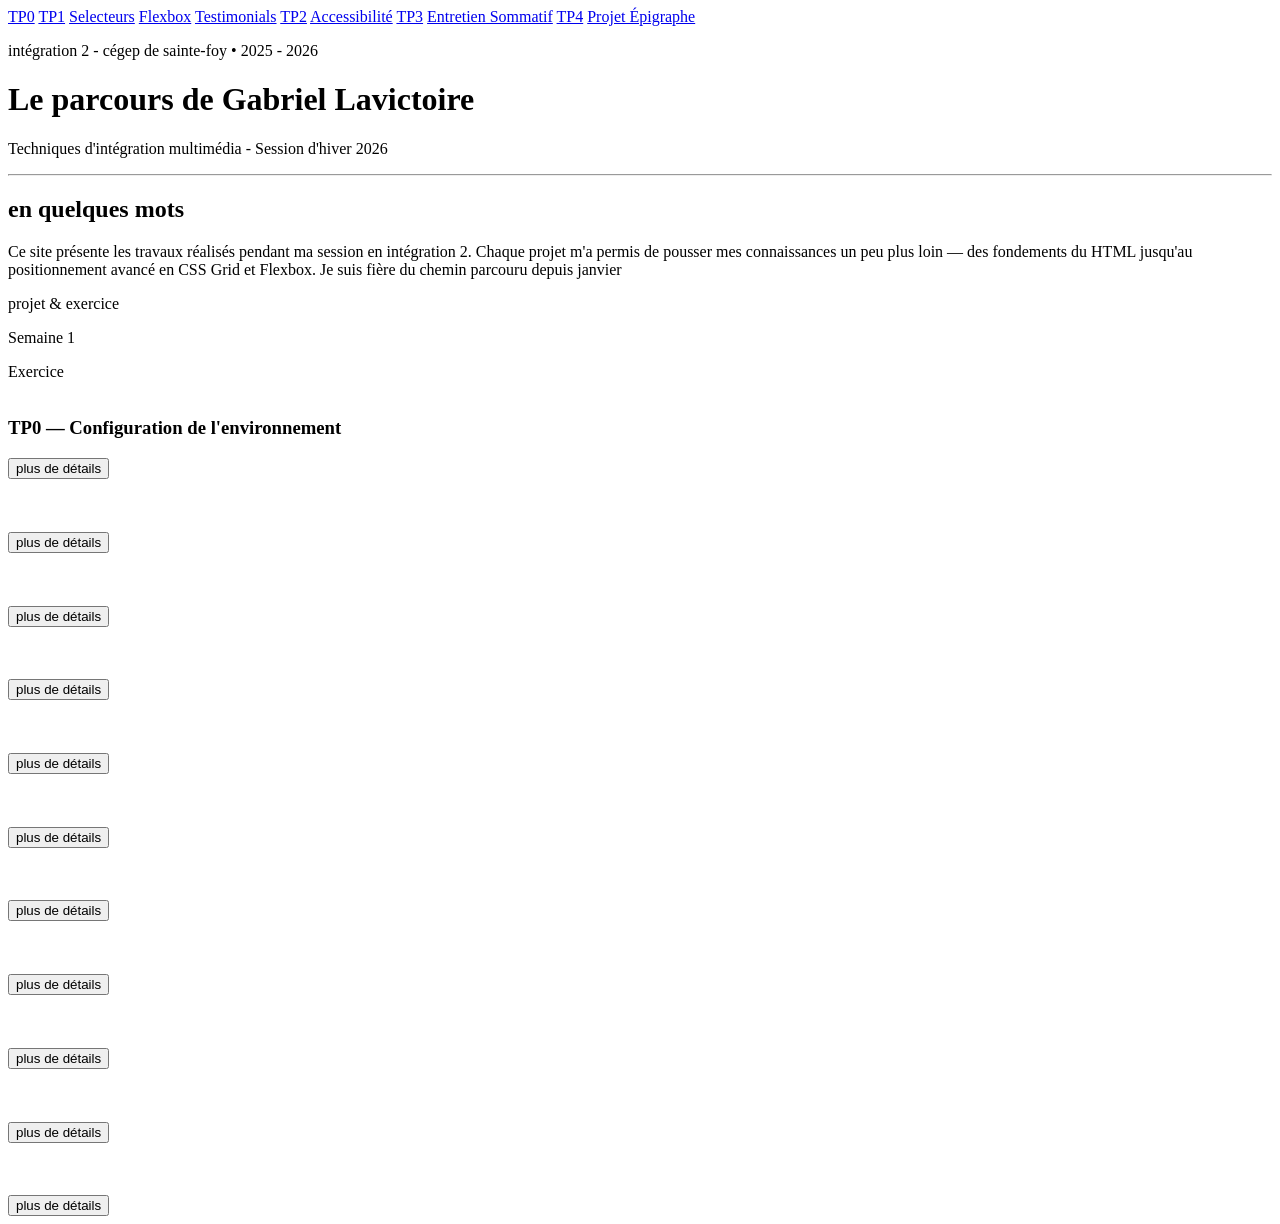
==== Blog/index.html @ 819ad465 "Test" ====
<!DOCTYPE html>
<html lang="fr">
<head>
    <meta charset="UTF-8">
    <meta name="viewport" content="width=device-width, initial-scale=1.0">
    <title>Portfolio de Gab Lav</title>
    <link rel="stylesheet" href="css/style.css">
</head>
<body>
    <header>
        <nav class="navigation_portfolio">
            <a href="#tp0" class="exercice">TP0</a>
            <a href="#tp1" class="exercice">TP1</a>
            <a href="#selecteurs" class="exercice">Selecteurs</a>
            <a href="#flexbox" class="exercice">Flexbox</a>
            <a href="#testimonials" class="exercice">Testimonials</a>
            <a href="#tp2" class="exercice">TP2</a>
            <a href="#accessibilite" class="exercice">Accessibilité</a>
            <a href="#tp3" class="exercice">TP3</a>
            <a href="#sommatif" class="exercice">Entretien Sommatif</a>
            <a href="#tp4" class="exercice">TP4</a>
            <a href="#epigraphe" class="exercice">Projet Épigraphe</a>
        </nav>
        <p class="kicker">intégration 2 - cégep de sainte-foy • 2025 - 2026</p>
        <h1 class="titre">Le parcours de Gabriel Lavictoire</h1>
        <p class="programme">Techniques d'intégration multimédia - Session d'hiver 2026</p>
        <hr class="separateur">
    </header>
    <main>
        <div class="explication">
            <h2 class="explication__titre">en quelques mots</h2>
            <p class="explication_texte">Ce site présente les travaux réalisés pendant ma session en intégration 2. Chaque projet m'a permis de pousser mes connaissances un peu plus loin — des fondements du HTML jusqu'au positionnement avancé en CSS Grid et Flexbox. Je suis fière du chemin parcouru depuis janvier</p>
        </div>
        <p class="projet-et-exercices">projet & exercice</p>
        <div class="contenue" id="#tp0">
            <div class="mini-entete">
                <p class="semaine">Semaine 1</p>
                <div class="categorie">Exercice</div>
            </div>
            <img class="image_exercice" src="" alt="">
            <div class="section_exercice">
                <h3 class="titre_exercice">TP0 — Configuration de l'environnement</h3>
                <p class="apprentissage"></p>
                <p class="description"></p>
                <button>plus de détails</button>
            </div>
        </div>
        <div class="contenue" id="">
            <div class="mini-entete">
                <p class="semaine"></p>
                <div class="categorie"></div>
            </div>
            <img class="image_exercice" src="" alt="">
            <div class="section_exercice">
                <h3 class="titre_exercice"></h3>
                <p class="apprentissage"></p>
                <p class="description"></p>
                <button>plus de détails</button>
            </div>
        </div>
        <div class="contenue" id="">
            <div class="mini-entete">
                <p class="semaine"></p>
                <div class="categorie"></div>
            </div>
            <img class="image_exercice" src="" alt="">
            <div class="section_exercice">
                <h3 class="titre_exercice"></h3>
                <p class="apprentissage"></p>
                <p class="description"></p>
                <button>plus de détails</button>
            </div>
        </div>
        <div class="contenue" id="">
            <div class="mini-entete">
                <p class="semaine"></p>
                <div class="categorie"></div>
            </div>
            <img class="image_exercice" src="" alt="">
            <div class="section_exercice">
                <h3 class="titre_exercice"></h3>
                <p class="apprentissage"></p>
                <p class="description"></p>
                <button>plus de détails</button>
            </div>
        </div>
        <div class="contenue" id="">
            <div class="mini-entete">
                <p class="semaine"></p>
                <div class="categorie"></div>
            </div>
            <img class="image_exercice" src="" alt="">
            <div class="section_exercice">
                <h3 class="titre_exercice"></h3>
                <p class="apprentissage"></p>
                <p class="description"></p>
                <button>plus de détails</button>
            </div>
        </div>
        <div class="contenue" id="">
            <div class="mini-entete">
                <p class="semaine"></p>
                <div class="categorie"></div>
            </div>
            <img class="image_exercice" src="" alt="">
            <div class="section_exercice">
                <h3 class="titre_exercice"></h3>
                <p class="apprentissage"></p>
                <p class="description"></p>
                <button>plus de détails</button>
            </div>
        </div>
        <div class="contenue" id="">
            <div class="mini-entete">
                <p class="semaine"></p>
                <div class="categorie"></div>
            </div>
            <img class="image_exercice" src="" alt="">
            <div class="section_exercice">
                <h3 class="titre_exercice"></h3>
                <p class="apprentissage"></p>
                <p class="description"></p>
                <button>plus de détails</button>
            </div>
        </div>
        <div class="contenue" id="">
            <div class="mini-entete">
                <p class="semaine"></p>
                <div class="categorie"></div>
            </div>
            <img class="image_exercice" src="" alt="">
            <div class="section_exercice">
                <h3 class="titre_exercice"></h3>
                <p class="apprentissage"></p>
                <p class="description"></p>
                <button>plus de détails</button>
            </div>
        </div>
        <div class="contenue" id="">
            <div class="mini-entete">
                <p class="semaine"></p>
                <div class="categorie"></div>
            </div>
            <img class="image_exercice" src="" alt="">
            <div class="section_exercice">
                <h3 class="titre_exercice"></h3>
                <p class="apprentissage"></p>
                <p class="description"></p>
                <button>plus de détails</button>
            </div>
        </div>
        <div class="contenue" id="">
            <div class="mini-entete">
                <p class="semaine"></p>
                <div class="categorie"></div>
            </div>
            <img class="image_exercice" src="" alt="">
            <div class="section_exercice">
                <h3 class="titre_exercice"></h3>
                <p class="apprentissage"></p>
                <p class="description"></p>
                <button>plus de détails</button>
            </div>
        </div>
        <div class="contenue" id="#epigraphe">
            <div class="mini-entete">
                <p class="semaine"></p>
                <div class="categorie"></div>
            </div>
            <img class="image_exercice" src="" alt="">
            <div class="section_exercice">
                <h3 class="titre_exercice"></h3>
                <p class="apprentissage"></p>
                <p class="description"></p>
                <button>plus de détails</button>
            </div>
        </div>
    </main>
</body>
</html>
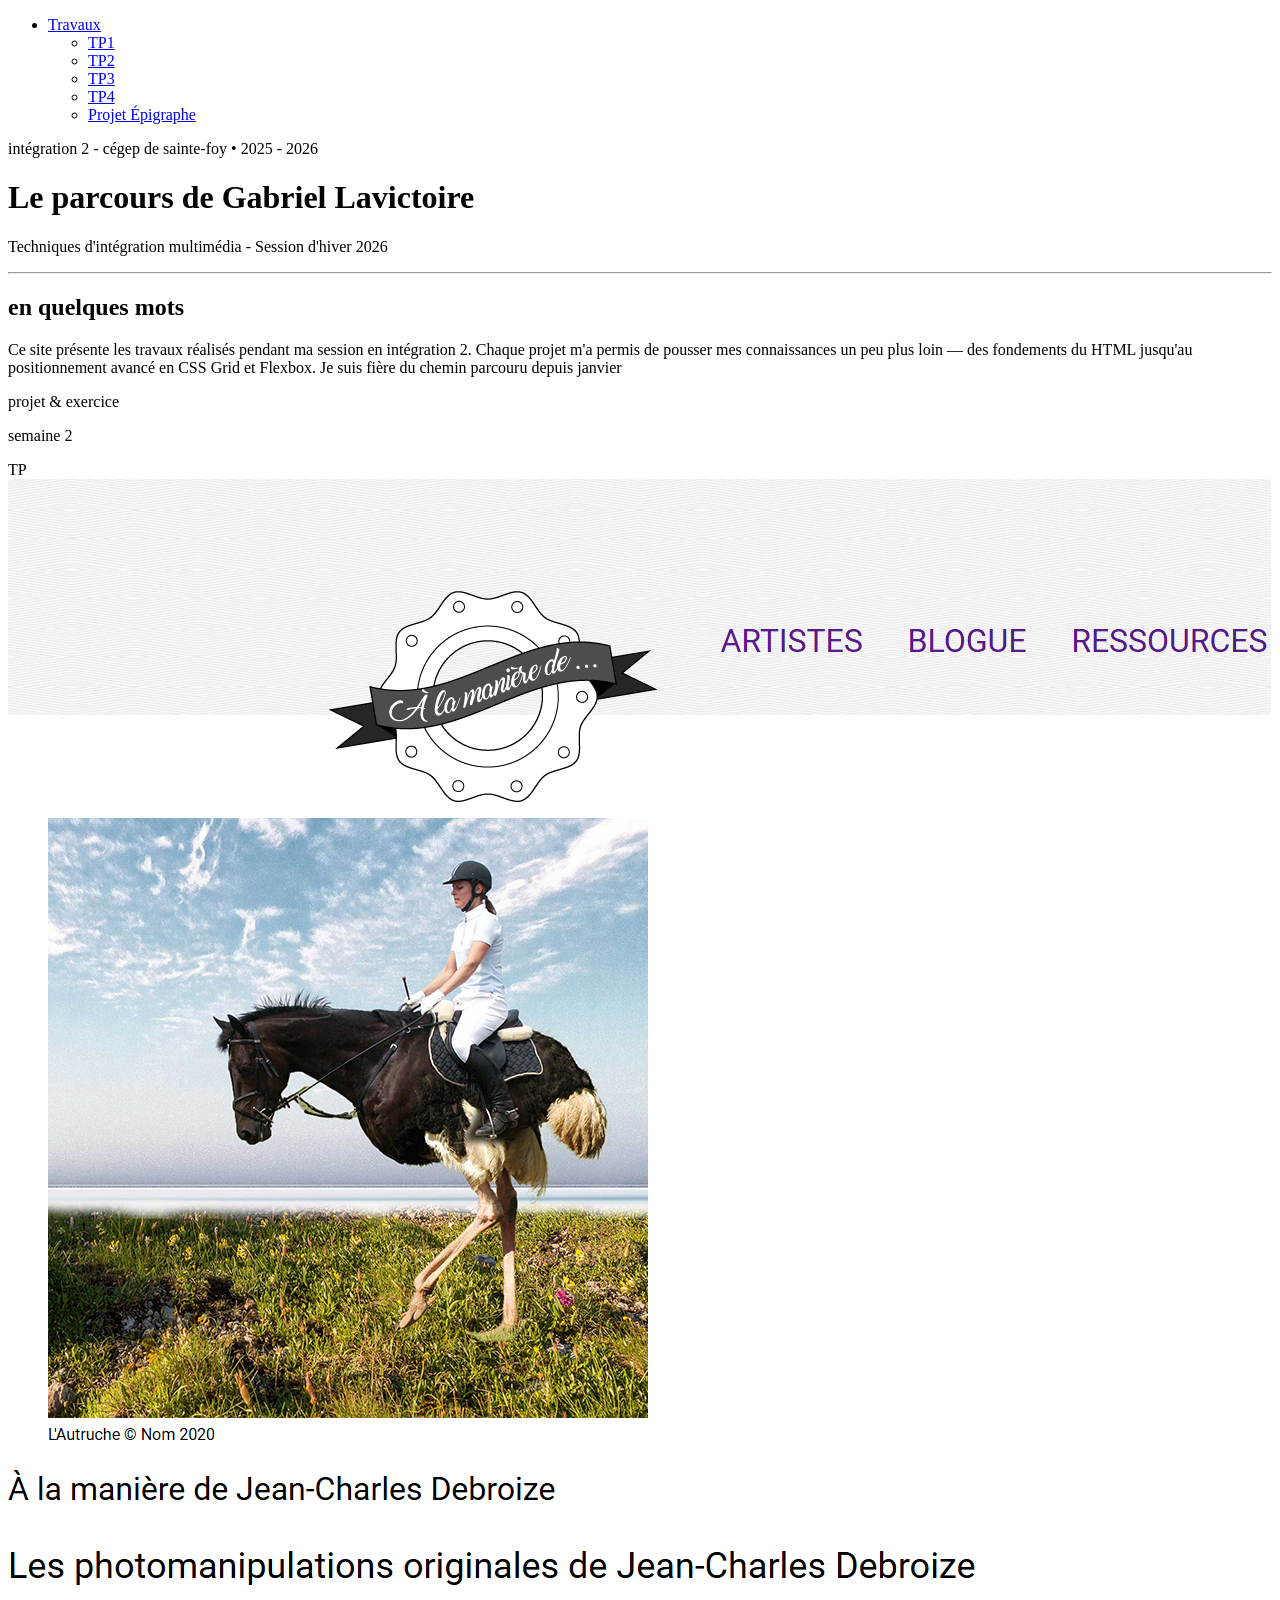
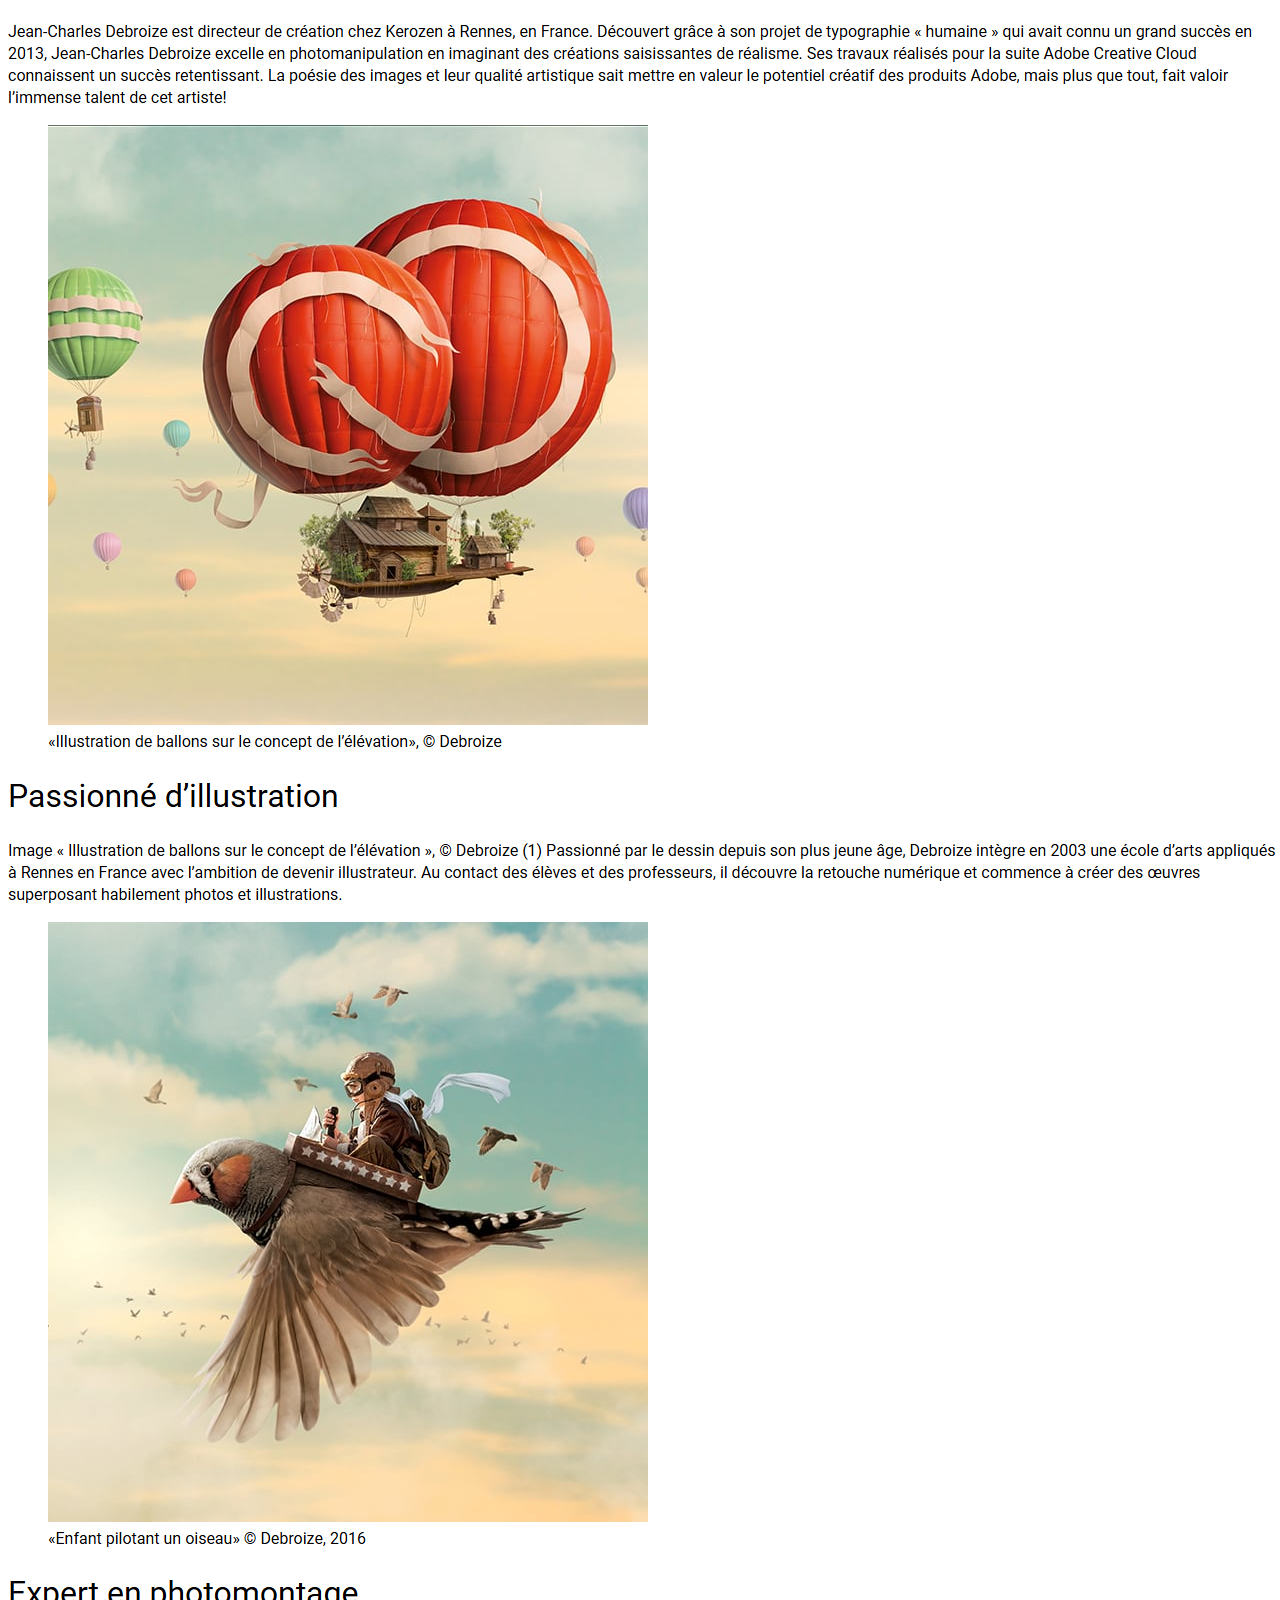
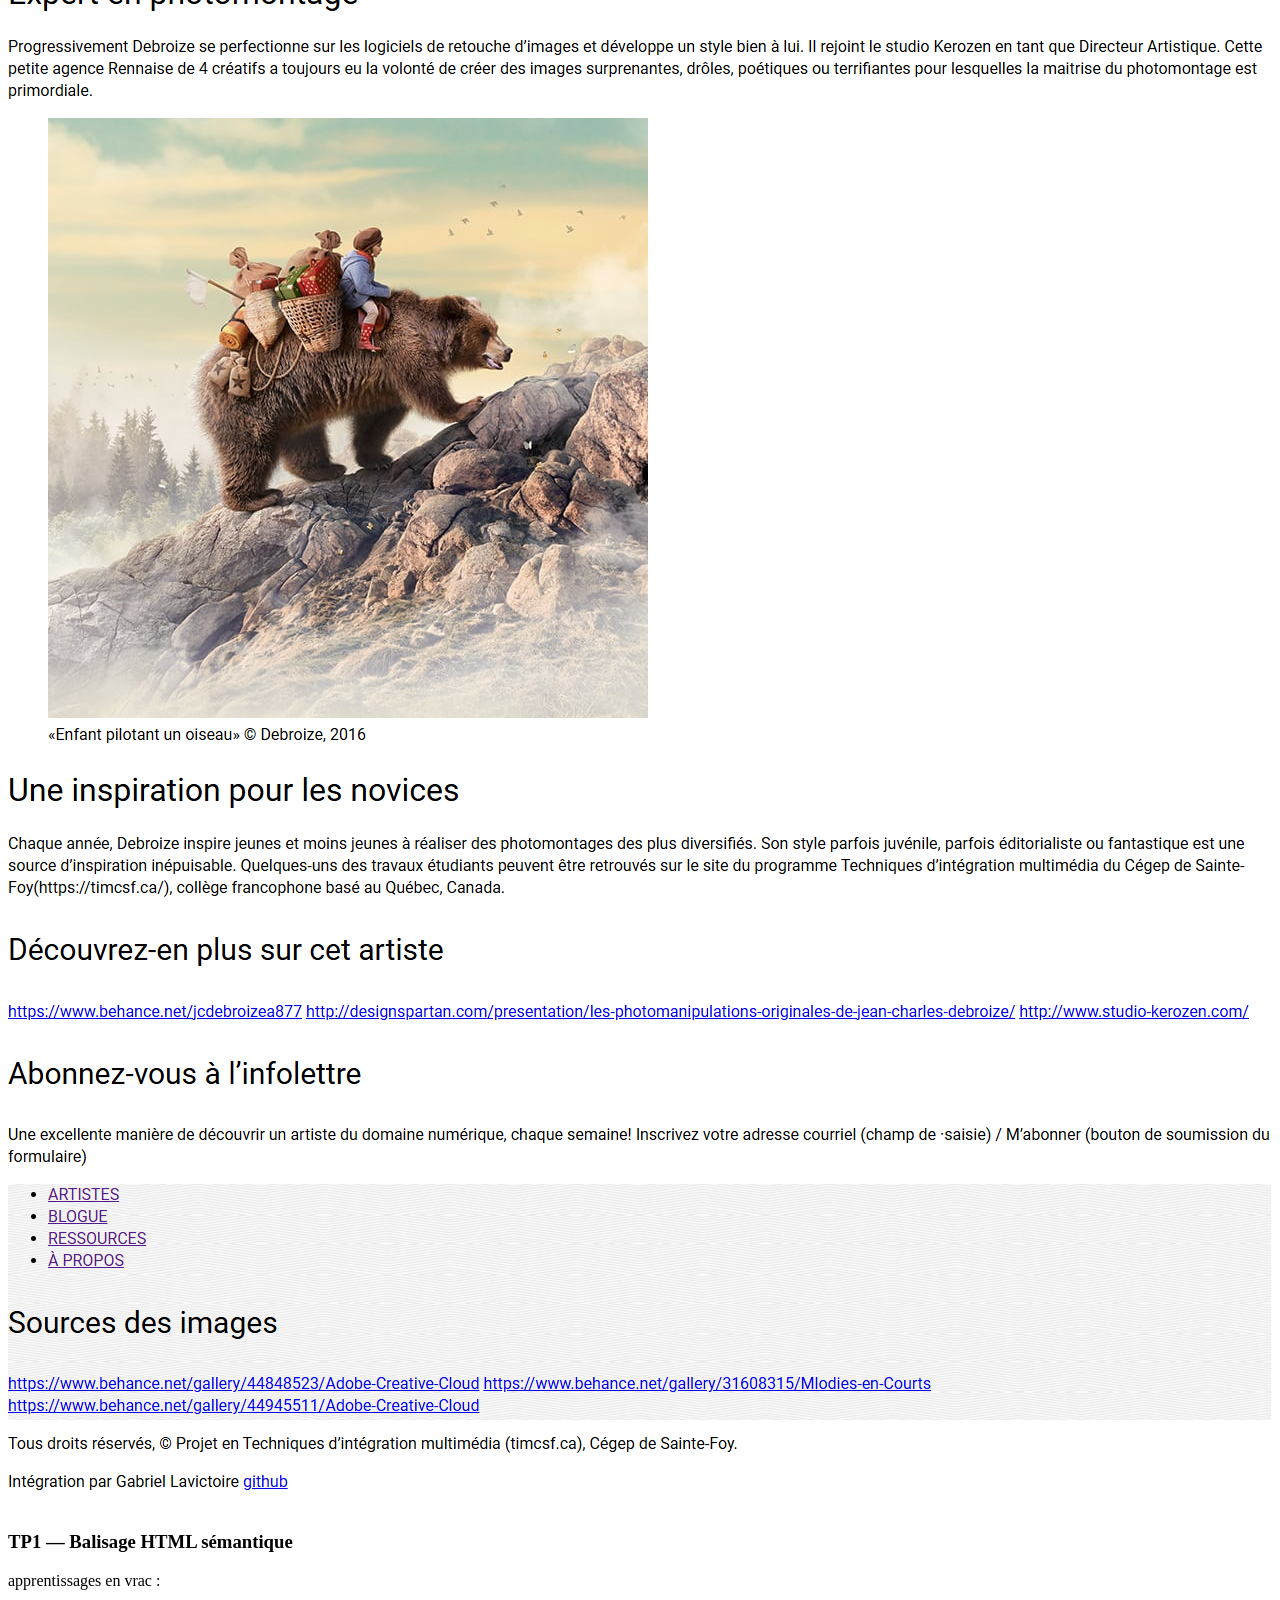
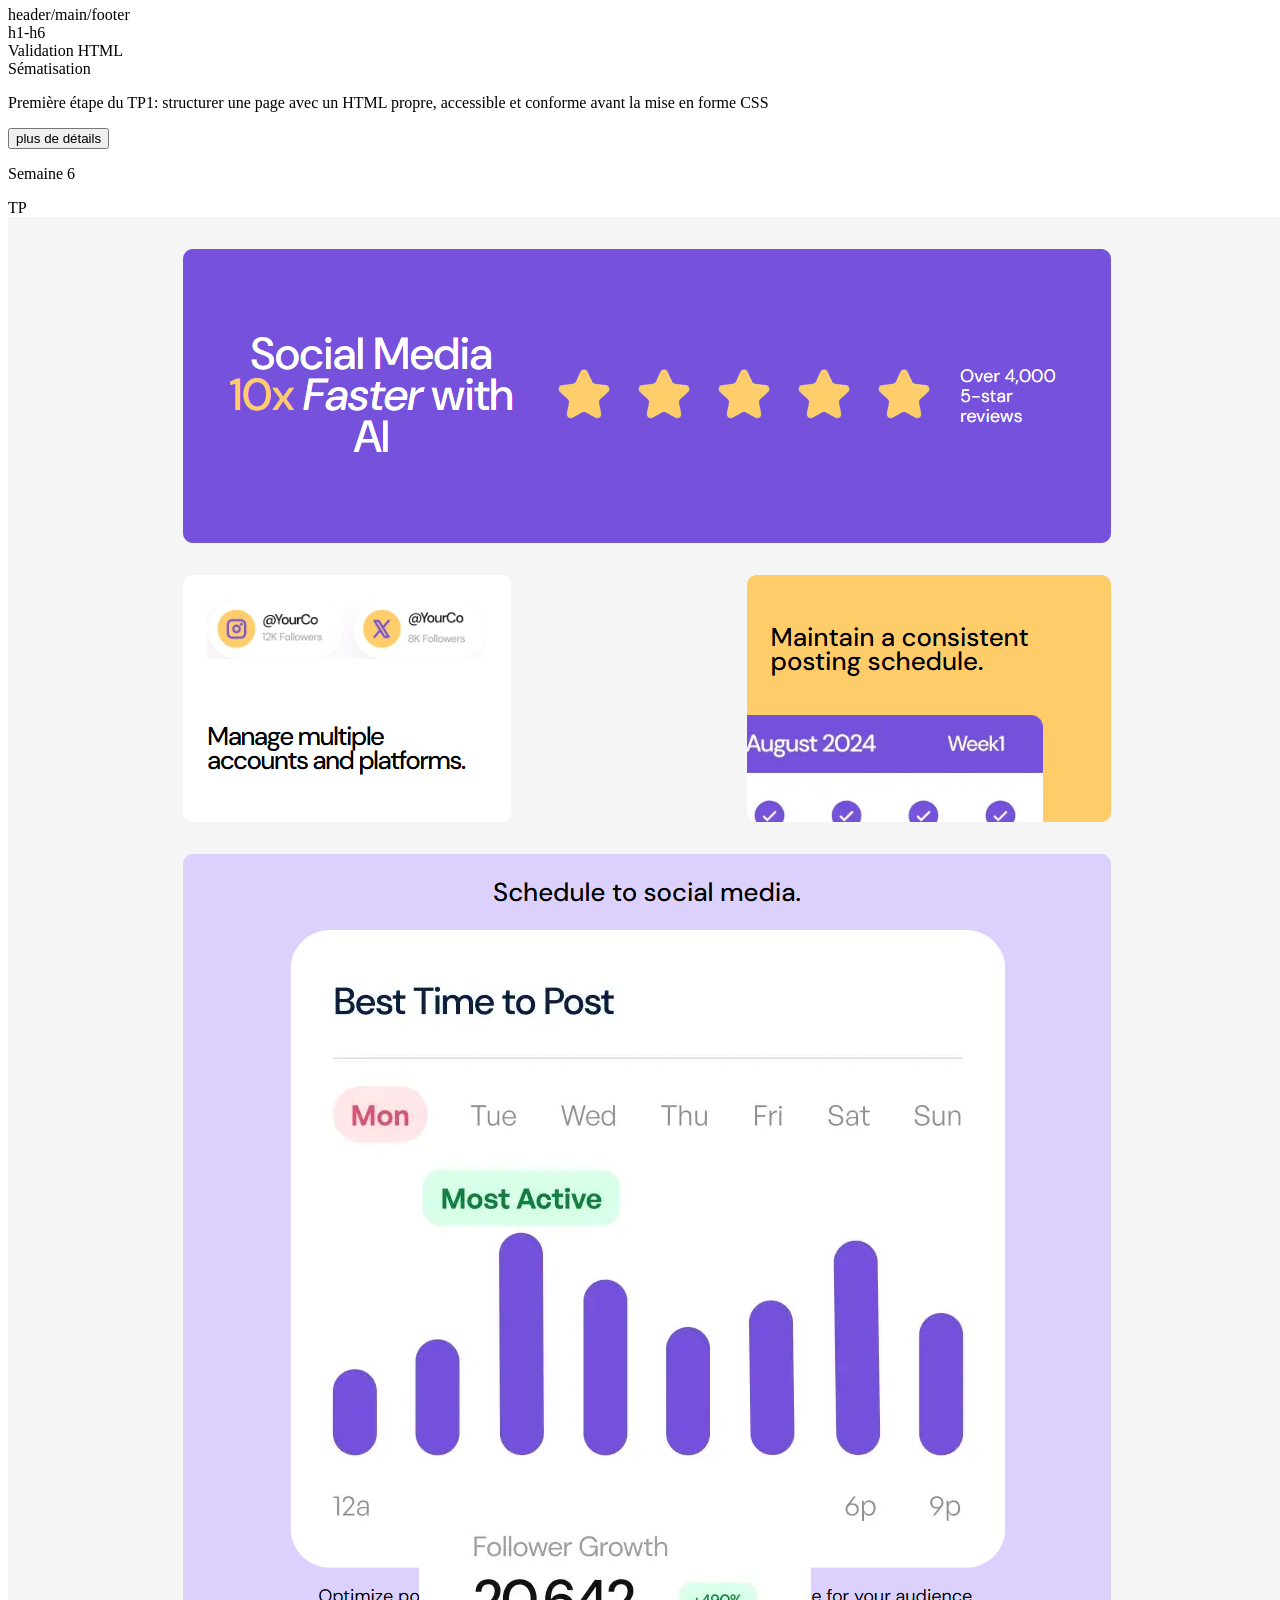
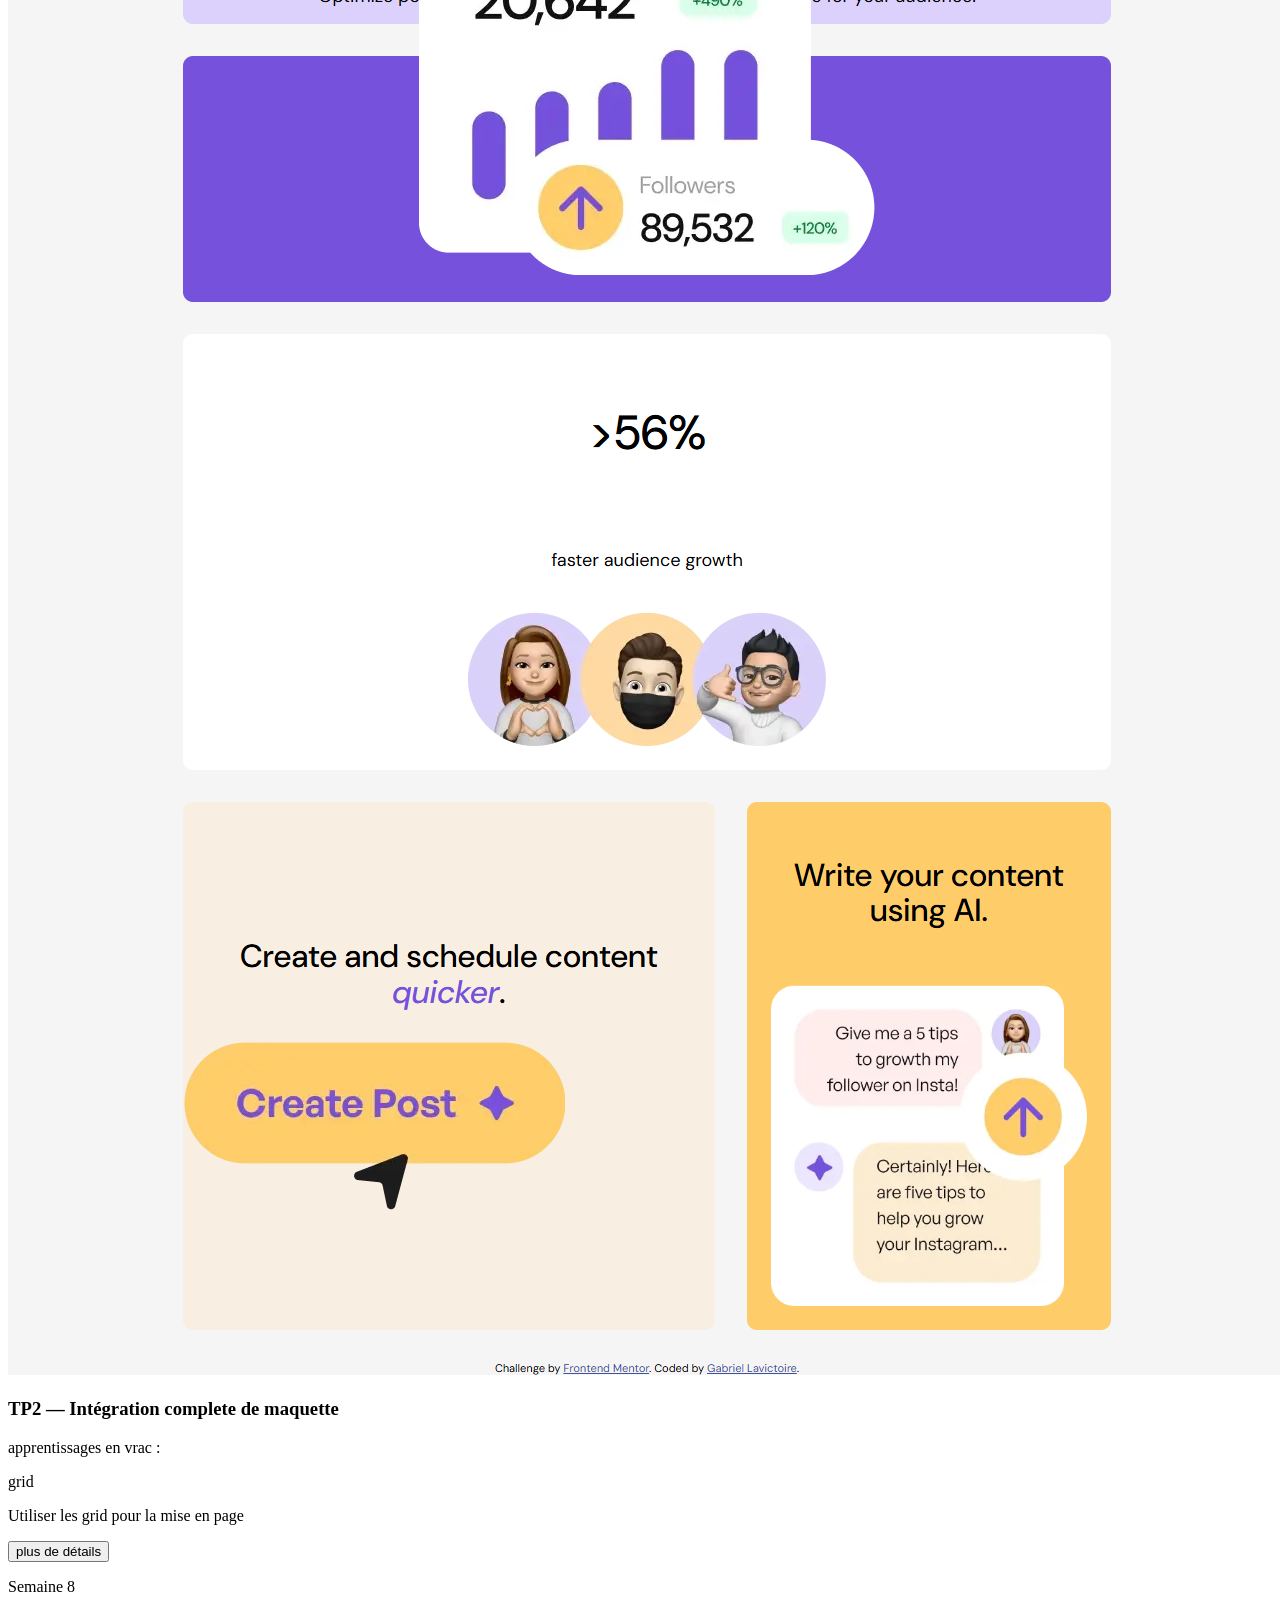
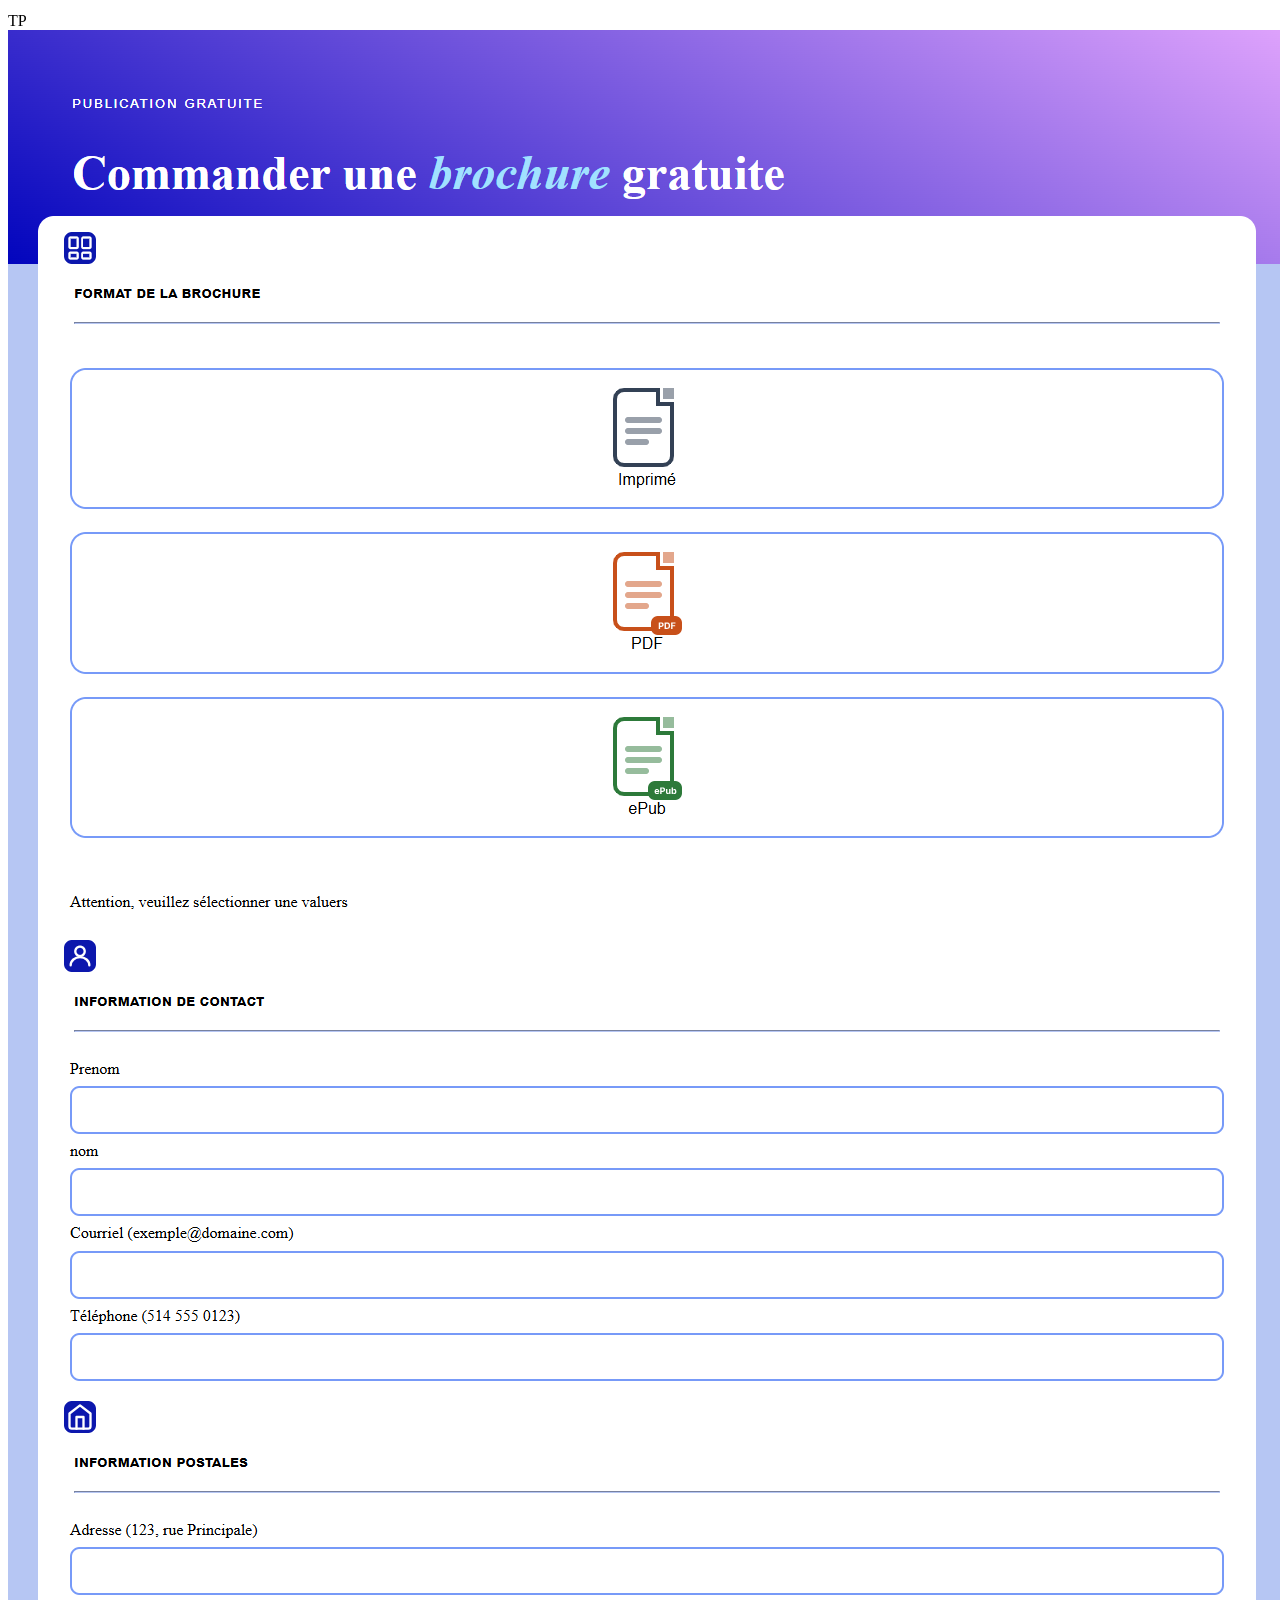
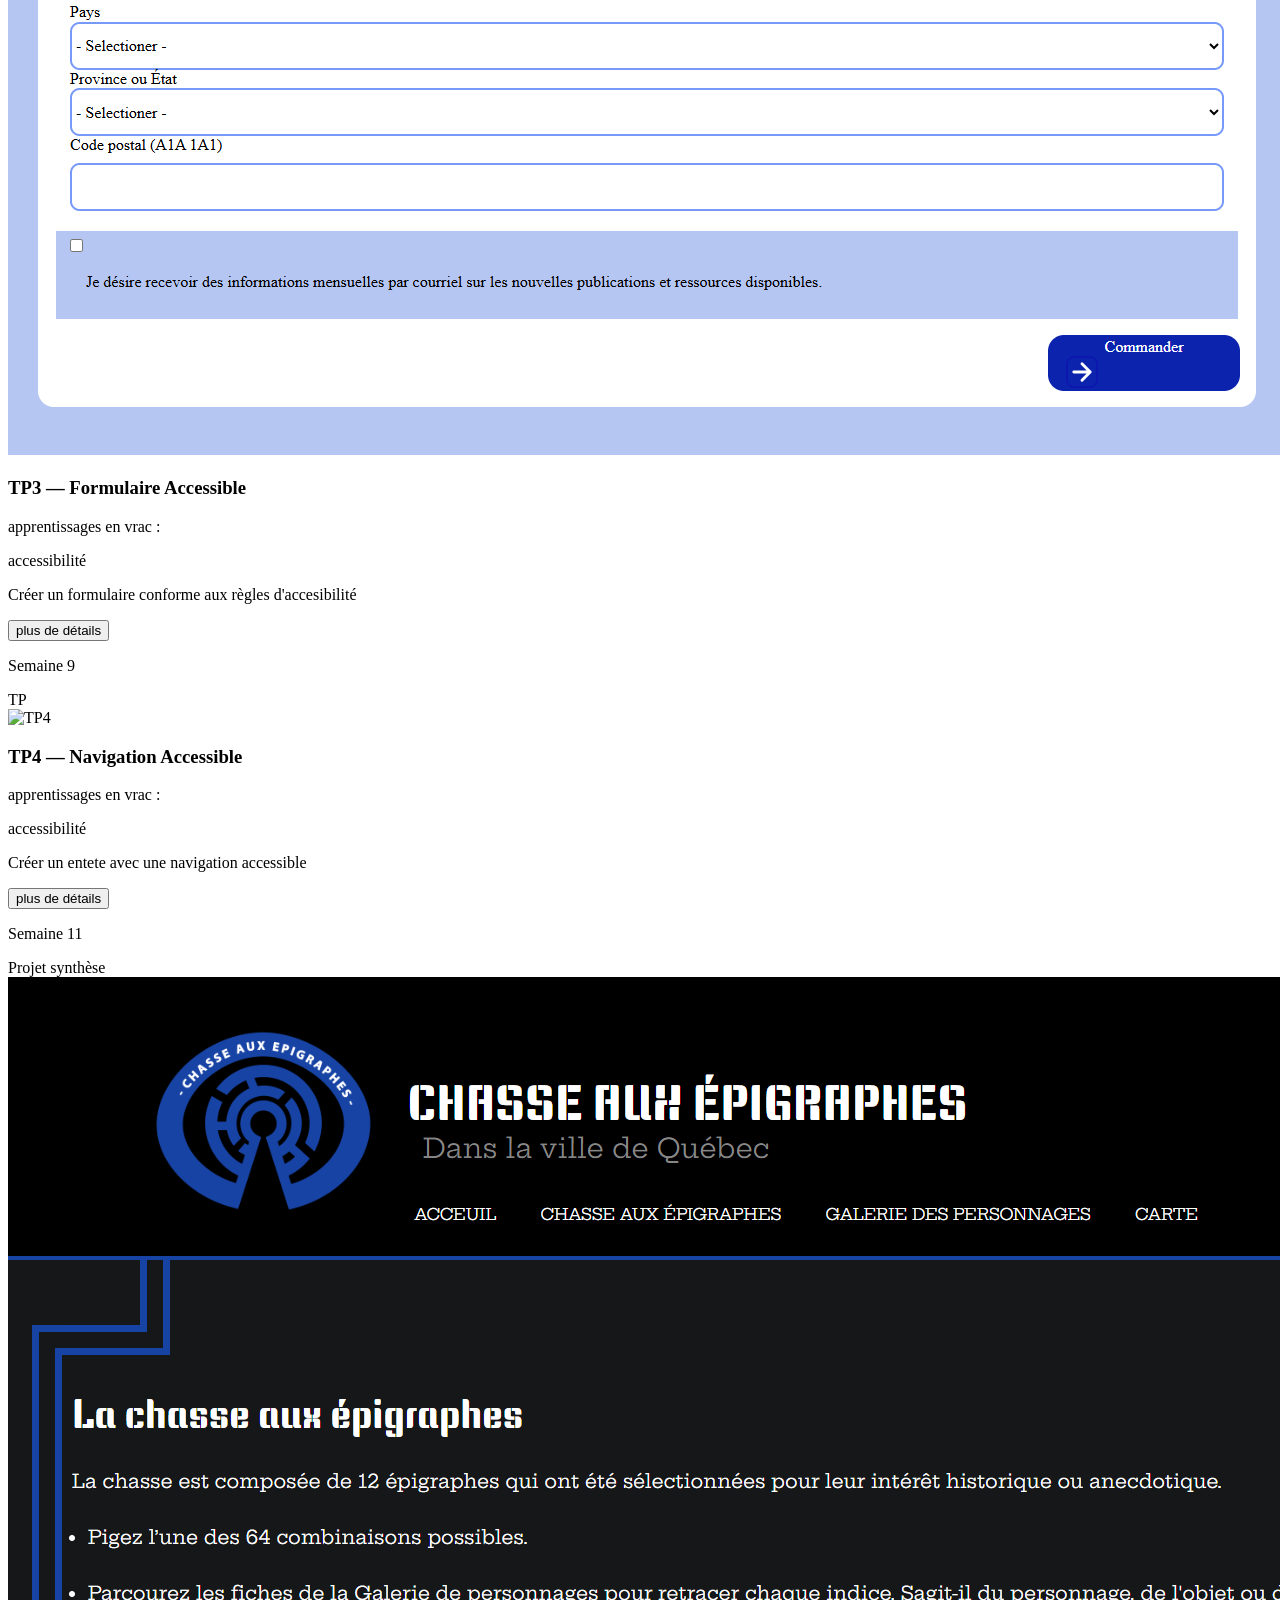
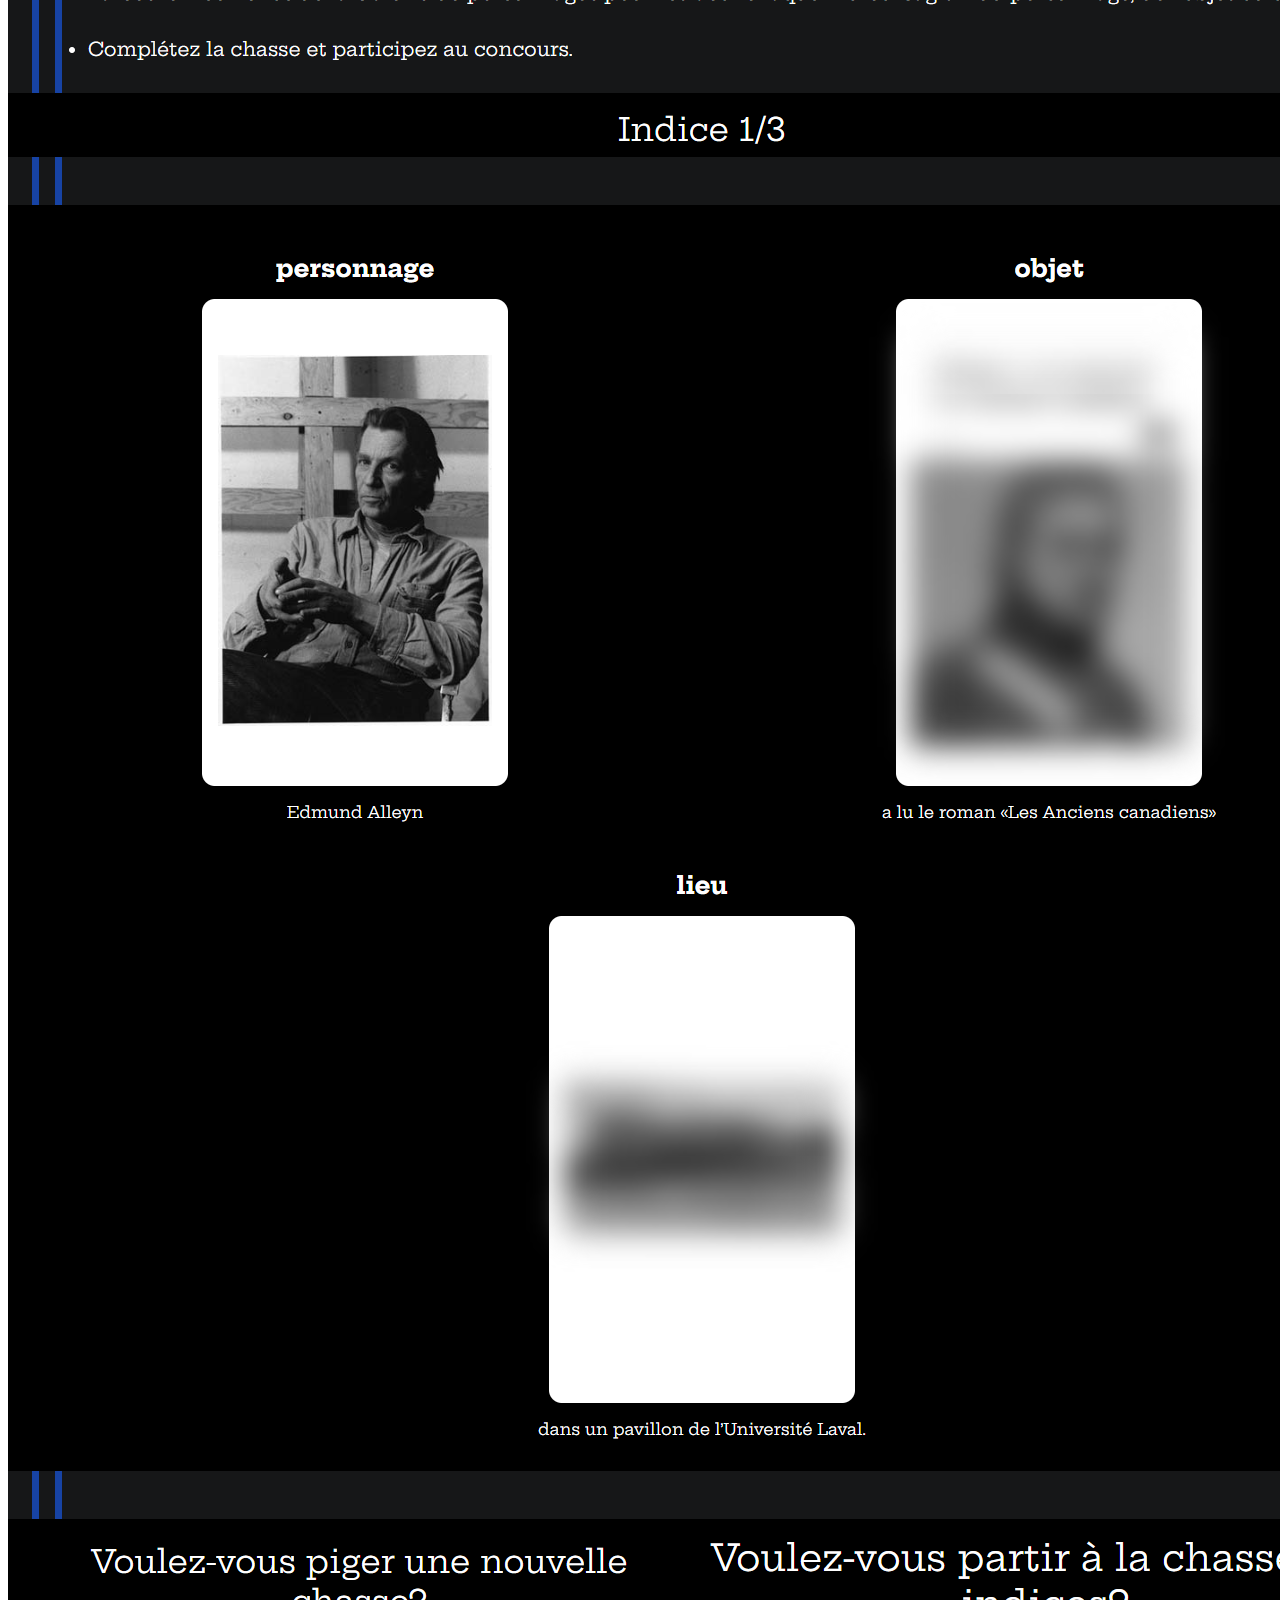
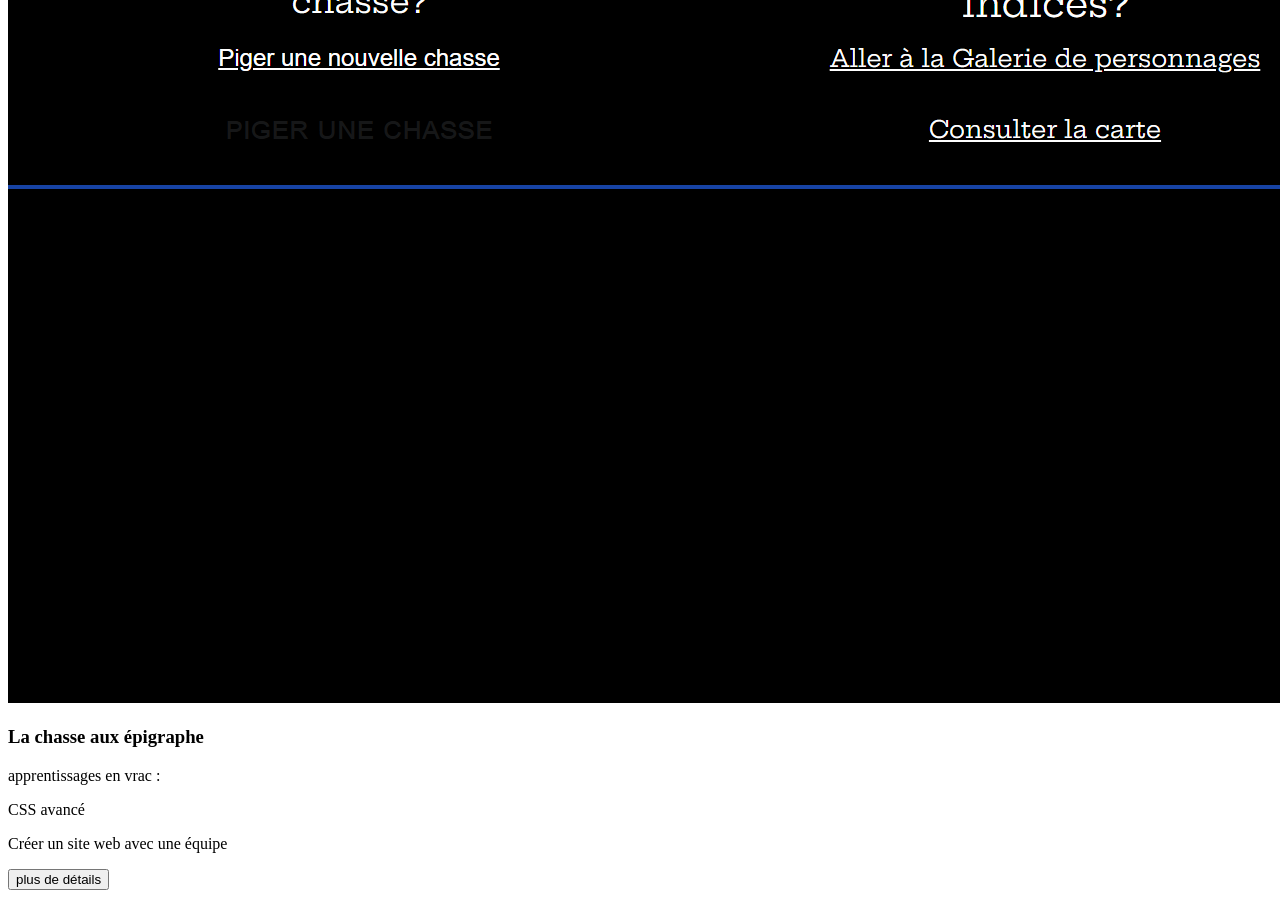
==== commit b162cb43: "HTML" ====
--- a/Blog/index.html
+++ b/Blog/index.html
@@ -9,17 +9,18 @@
 <body>
     <header>
         <nav class="navigation_portfolio">
-            <a href="#tp0" class="exercice">TP0</a>
-            <a href="#tp1" class="exercice">TP1</a>
-            <a href="#selecteurs" class="exercice">Selecteurs</a>
-            <a href="#flexbox" class="exercice">Flexbox</a>
-            <a href="#testimonials" class="exercice">Testimonials</a>
-            <a href="#tp2" class="exercice">TP2</a>
-            <a href="#accessibilite" class="exercice">Accessibilité</a>
-            <a href="#tp3" class="exercice">TP3</a>
-            <a href="#sommatif" class="exercice">Entretien Sommatif</a>
-            <a href="#tp4" class="exercice">TP4</a>
-            <a href="#epigraphe" class="exercice">Projet Épigraphe</a>
+            <ul>
+                <li>
+                    <a class="lien-travaux" href="#">Travaux</a>
+                    <ul>
+                        <li><a class="menu-exercice" href="#tp1" class="exercice">TP1</a></li>
+                        <li><a class="menu-exercice" href="#tp2" class="exercice">TP2</a></li>
+                        <li><a class="menu-exercice" href="#tp3" class="exercice">TP3</a></li>
+                        <li><a class="menu-exercice" href="#tp4" class="exercice">TP4</a></li>
+                        <li><a class="menu-exercice" href="#epigraphe" class="exercice">Projet Épigraphe</a></li>
+                    </ul>
+                </li> 
+            </ul>
         </nav>
         <p class="kicker">intégration 2 - cégep de sainte-foy • 2025 - 2026</p>
         <h1 class="titre">Le parcours de Gabriel Lavictoire</h1>
@@ -29,150 +30,177 @@
     <main>
         <div class="explication">
             <h2 class="explication__titre">en quelques mots</h2>
-            <p class="explication_texte">Ce site présente les travaux réalisés pendant ma session en intégration 2. Chaque projet m'a permis de pousser mes connaissances un peu plus loin — des fondements du HTML jusqu'au positionnement avancé en CSS Grid et Flexbox. Je suis fière du chemin parcouru depuis janvier</p>
+            <p class="explication__texte">Ce site présente les travaux réalisés pendant ma session en intégration 2. Chaque projet m'a permis de pousser mes connaissances un peu plus loin — des fondements du HTML jusqu'au positionnement avancé en CSS Grid et Flexbox. Je suis fière du chemin parcouru depuis janvier</p>
         </div>
         <p class="projet-et-exercices">projet & exercice</p>
-        <div class="contenue" id="#tp0">
-            <div class="mini-entete">
-                <p class="semaine">Semaine 1</p>
-                <div class="categorie">Exercice</div>
-            </div>
-            <img class="image_exercice" src="" alt="">
-            <div class="section_exercice">
-                <h3 class="titre_exercice">TP0 — Configuration de l'environnement</h3>
-                <p class="apprentissage"></p>
-                <p class="description"></p>
-                <button>plus de détails</button>
-            </div>
-        </div>
-        <div class="contenue" id="">
-            <div class="mini-entete">
-                <p class="semaine"></p>
-                <div class="categorie"></div>
-            </div>
-            <img class="image_exercice" src="" alt="">
-            <div class="section_exercice">
-                <h3 class="titre_exercice"></h3>
-                <p class="apprentissage"></p>
-                <p class="description"></p>
-                <button>plus de détails</button>
-            </div>
-        </div>
-        <div class="contenue" id="">
-            <div class="mini-entete">
-                <p class="semaine"></p>
-                <div class="categorie"></div>
-            </div>
-            <img class="image_exercice" src="" alt="">
-            <div class="section_exercice">
-                <h3 class="titre_exercice"></h3>
-                <p class="apprentissage"></p>
-                <p class="description"></p>
-                <button>plus de détails</button>
-            </div>
-        </div>
-        <div class="contenue" id="">
-            <div class="mini-entete">
-                <p class="semaine"></p>
-                <div class="categorie"></div>
-            </div>
-            <img class="image_exercice" src="" alt="">
-            <div class="section_exercice">
-                <h3 class="titre_exercice"></h3>
-                <p class="apprentissage"></p>
-                <p class="description"></p>
-                <button>plus de détails</button>
-            </div>
-        </div>
-        <div class="contenue" id="">
-            <div class="mini-entete">
-                <p class="semaine"></p>
-                <div class="categorie"></div>
-            </div>
-            <img class="image_exercice" src="" alt="">
-            <div class="section_exercice">
-                <h3 class="titre_exercice"></h3>
-                <p class="apprentissage"></p>
-                <p class="description"></p>
-                <button>plus de détails</button>
-            </div>
-        </div>
-        <div class="contenue" id="">
-            <div class="mini-entete">
-                <p class="semaine"></p>
-                <div class="categorie"></div>
-            </div>
-            <img class="image_exercice" src="" alt="">
-            <div class="section_exercice">
-                <h3 class="titre_exercice"></h3>
-                <p class="apprentissage"></p>
-                <p class="description"></p>
-                <button>plus de détails</button>
-            </div>
-        </div>
-        <div class="contenue" id="">
-            <div class="mini-entete">
-                <p class="semaine"></p>
-                <div class="categorie"></div>
-            </div>
-            <img class="image_exercice" src="" alt="">
-            <div class="section_exercice">
-                <h3 class="titre_exercice"></h3>
-                <p class="apprentissage"></p>
-                <p class="description"></p>
-                <button>plus de détails</button>
-            </div>
-        </div>
-        <div class="contenue" id="">
-            <div class="mini-entete">
-                <p class="semaine"></p>
-                <div class="categorie"></div>
-            </div>
-            <img class="image_exercice" src="" alt="">
-            <div class="section_exercice">
-                <h3 class="titre_exercice"></h3>
-                <p class="apprentissage"></p>
-                <p class="description"></p>
-                <button>plus de détails</button>
-            </div>
-        </div>
-        <div class="contenue" id="">
-            <div class="mini-entete">
-                <p class="semaine"></p>
-                <div class="categorie"></div>
-            </div>
-            <img class="image_exercice" src="" alt="">
-            <div class="section_exercice">
-                <h3 class="titre_exercice"></h3>
-                <p class="apprentissage"></p>
-                <p class="description"></p>
-                <button>plus de détails</button>
-            </div>
-        </div>
-        <div class="contenue" id="">
-            <div class="mini-entete">
-                <p class="semaine"></p>
-                <div class="categorie"></div>
-            </div>
-            <img class="image_exercice" src="" alt="">
-            <div class="section_exercice">
-                <h3 class="titre_exercice"></h3>
-                <p class="apprentissage"></p>
-                <p class="description"></p>
-                <button>plus de détails</button>
-            </div>
-        </div>
-        <div class="contenue" id="#epigraphe">
-            <div class="mini-entete">
-                <p class="semaine"></p>
-                <div class="categorie"></div>
-            </div>
-            <img class="image_exercice" src="" alt="">
-            <div class="section_exercice">
-                <h3 class="titre_exercice"></h3>
-                <p class="apprentissage"></p>
-                <p class="description"></p>
-                <button>plus de détails</button>
+        <div class="contenue" id="tp1">
+            <div class="mini-entete">
+                <p class="semaine">semaine 2</p>
+                <div class="categorie tp">TP</div>
+            </div>
+            <img class="image__exercice" src="../images/screencapture-127-0-0-1-5501-2026-05-16-16_55_43.png" alt="TP1">
+            <div class="section__exercice">
+                <h3 class="titre__exercice">TP1 — Balisage HTML sémantique</h3>
+                <p class="apprentissage">apprentissages en vrac :</p>
+                <div class="boite__apprentissage">header/main/footer</div> <div class="boite_apprentissage">h1-h6</div> <div class="boite_apprentissage">Validation HTML</div> <div class="boite_apprentissage">Sématisation</div>
+                <p class="description">Première étape du TP1: structurer une page avec un HTML propre, accessible et conforme avant la mise en forme CSS</p>
+                <button class="details" command="show-modal" commandfor="detail__tp1">plus de détails</button>
+
+                <dialog id="detail__tp1">
+                    <p class="detail__semaine">
+                        Semaine 2
+                    </p>
+                    <p class="detail__categorie">
+                        Tp
+                    </p>
+                    <h1 class="detail__titre_exercice">TP1 — Balisage HTML sémantique</h1>
+                    <p class="detail__mise">Mise en place des outils et des methodes de travail avant le demarrage des projet du cours</p>
+                    <div class="detail__dif">
+                        <h2 class="dif__titre">ce qui était difficile</h2>
+                        <p class="dif__desc">Après un mois de congé, j'avais de la difficulté à me souvenir comment le CSS fonctione</p>
+                    </div>
+                    <di class="detail__fiere">
+                        <h2 class="fiere__titre">ce dont je suis fière</h2>
+                        <p class="fiere__desc">Je suis très fière du HTML</p>
+                        <button class="fermer" commandfor="detail__tp1" command="close">Fermer</button>
+                    </div>
+                </dialog>
+            </div>
+        </div>
+        <div class="contenue" id="tp2">
+            <div class="mini-entete">
+                <p class="semaine">Semaine 6</p>
+                <div class="categorie">TP</div>
+            </div>
+            <img class="image_exercice" src="../images/screencapture-127-0-0-1-5501-2026-05-16-16_59_31.png" alt="TP2">
+            <div class="section_exercice">
+                <h3 class="titre_exercice">TP2 — Intégration complete de maquette</h3>
+                <p class="apprentissage">apprentissages en vrac :</p>
+                <div class="boite__apprentissage">grid</div>
+                <p class="description">Utiliser les grid pour la mise en page</p>
+                <button class="details" command="show-modal" commandfor="detail__tp2">plus de détails</button>
+
+                <dialog id="detail__tp2">
+                    <p class="detail__semaine">
+                        Semaine 6
+                    </p>
+                    <p class="detail__categorie">
+                        Tp
+                    </p>
+                    <h1 class="detail__titre_exercice">TP2 — Intégration complete de maquette</h1>
+                    <p class="detail__mise">Mise en place des outils et des methodes de travail avant le demarrage des projet du cours</p>
+                    <div class="detail__dif">
+                        <h2 class="dif__titre">ce qui était difficile</h2>
+                        <p class="dif__desc">Les grids ont été le plus compliqué, je ne comprennais pas comments ils fonctionnais</p>
+                    </div>
+                    <di class="detail__fiere">
+                        <h2 class="fiere__titre">ce dont je suis fière</h2>
+                        <p class="fiere__desc">Je suis fière de comment j'ai intégrer le code dans les div</p>
+                        <button class="fermer" commandfor="detail__tp2" command="close">Fermer</button>
+                    </div>
+                </dialog>
+            </div>
+        </div>
+        <div class="contenue" id="tp3">
+            <div class="mini-entete">
+                <p class="semaine">Semaine 8</p>
+                <div class="categorie">TP</div>
+            </div>
+            <img class="image_exercice" src="../images/screencapture-127-0-0-1-5501-2026-05-16-17_03_01.png" alt="TP3 ">
+            <div class="section_exercice">
+                <h3 class="titre_exercice">TP3 — Formulaire Accessible</h3>
+                <p class="apprentissage">apprentissages en vrac :</p>
+                <div class="boite__apprentissage">accessibilité</div>
+                <p class="description">Créer un formulaire conforme aux règles d'accesibilité</p>
+                <button class="details" command="show-modal" commandfor="detail__tp3">plus de détails</button>
+
+                <dialog id="detail__tp3">
+                    <p class="detail__semaine">
+                        Semaine 8
+                    </p>
+                    <p class="detail__categorie">
+                        Tp
+                    </p>
+                    <h1 class="detail__titre_exercice">TP3 — Formulaire Accessible</h1>
+                    <p class="detail__mise">Mise en place des outils et des methodes de travail avant le demarrage des projet du cours</p>
+                    <div class="detail__dif">
+                        <h2 class="dif__titre">ce qui était difficile</h2>
+                        <p class="dif__desc">La grandeur des symbols, la longeur des input et trouver des couleurs qui se contrast très bien</p>
+                    </div>
+                    <di class="detail__fiere">
+                        <h2 class="fiere__titre">ce dont je suis fière</h2>
+                        <p class="fiere__desc">Le  mot brochure qui est différent des autres dans la même phrase, les icone intégrer dans les radios</p>
+                        <button class="fermer" commandfor="detail__tp3" command="close">Fermer</button>
+                    </div>
+                </dialog>
+            </div>
+        </div>
+        <div class="contenue" id="tp4">
+            <div class="mini-entete">
+                <p class="semaine">Semaine 9</p>
+                <div class="categorie">TP</div>
+            </div>
+            <img class="image_exercice" src="../images/screencapture-127-0-0-1-5501-TP4-kampadejo-index-html-2026-05-16-17_06_20.png" alt="TP4">
+            <div class="section_exercice">
+                <h3 class="titre_exercice">TP4 — Navigation Accessible</h3>
+                <p class="apprentissage">apprentissages en vrac :</p>
+                <div class="boite__apprentissage">accessibilité</div>
+                <p class="description">Créer un entete avec une navigation accessible</p>
+                <button class="details" command="show-modal" commandfor="detail__tp4">plus de détails</button>
+
+                <dialog id="detail__tp4">
+                    <p class="detail__semaine">
+                        Semaine 9
+                    </p>
+                    <p class="detail__categorie">
+                        Tp
+                    </p>
+                    <h1 class="detail__titre_exercice">TP4 — Navigation Accessible</h1>
+                    <p class="detail__mise">Mise en place des outils et des methodes de travail avant le demarrage des projet du cours</p>
+                    <div class="detail__dif">
+                        <h2 class="dif__titre">ce qui était difficile</h2>
+                        <p class="dif__desc">J'ai pas trouvé grand chose qui était difficile</p>
+                    </div>
+                    <di class="detail__fiere">
+                        <h2 class="fiere__titre">ce dont je suis fière</h2>
+                        <p class="fiere__desc">La navigation accessible</p>
+                        <button class="fermer" commandfor="detail__tp4" command="close">Fermer</button>
+                    </div>
+                </dialog>
+            </div>
+        </div>
+        <div class="contenue" id="epigraphe">
+            <div class="mini-entete">
+                <p class="semaine">Semaine 11</p>
+                <div class="categorie">Projet synthèse</div>
+            </div>
+            <img class="image_exercice" src="../images/screencapture-127-0-0-1-5502-html-chasse-html-2026-05-16-17_10_25.png" alt="Projet d'équipe La chasse aux épigraphe">
+            <div class="section_exercice">
+                <h3 class="titre_exercice">La chasse aux épigraphe</h3>
+                <p class="apprentissage">apprentissages en vrac :</p>
+                <div class="boite__apprentissage">CSS avancé</div>
+                <p class="description">Créer un site web avec une équipe</p>
+                <button class="details" command="show-modal" commandfor="detail__epi">plus de détails</button>
+
+                <dialog id="detail__epi">
+                    <p class="detail__semaine">
+                        Semaine 11
+                    </p>
+                    <p class="detail__categorie">
+                        Projet synthèse
+                    </p>
+                    <h1 class="detail__titre_exercice">La chasse aux épigraphe</h1>
+                    <p class="detail__mise">Mise en place des outils et des methodes de travail avant le demarrage des projet du cours</p>
+                    <div class="detail__dif">
+                        <h2 class="dif__titre">ce qui était difficile</h2>
+                        <p class="dif__desc">Les capsules d'images et la position en Utilisant un grid-area</p>
+                    </div>
+                    <di class="detail__fiere">
+                        <h2 class="fiere__titre">ce dont je suis fière</h2>
+                        <p class="fiere__desc">Je suis très fière de comment la page resemblait à la fin du projet</p>
+                        <button class="fermer" commandfor="detail__epi" command="close">Fermer</button>
+                    </div>
+                </dialog>
             </div>
         </div>
     </main>
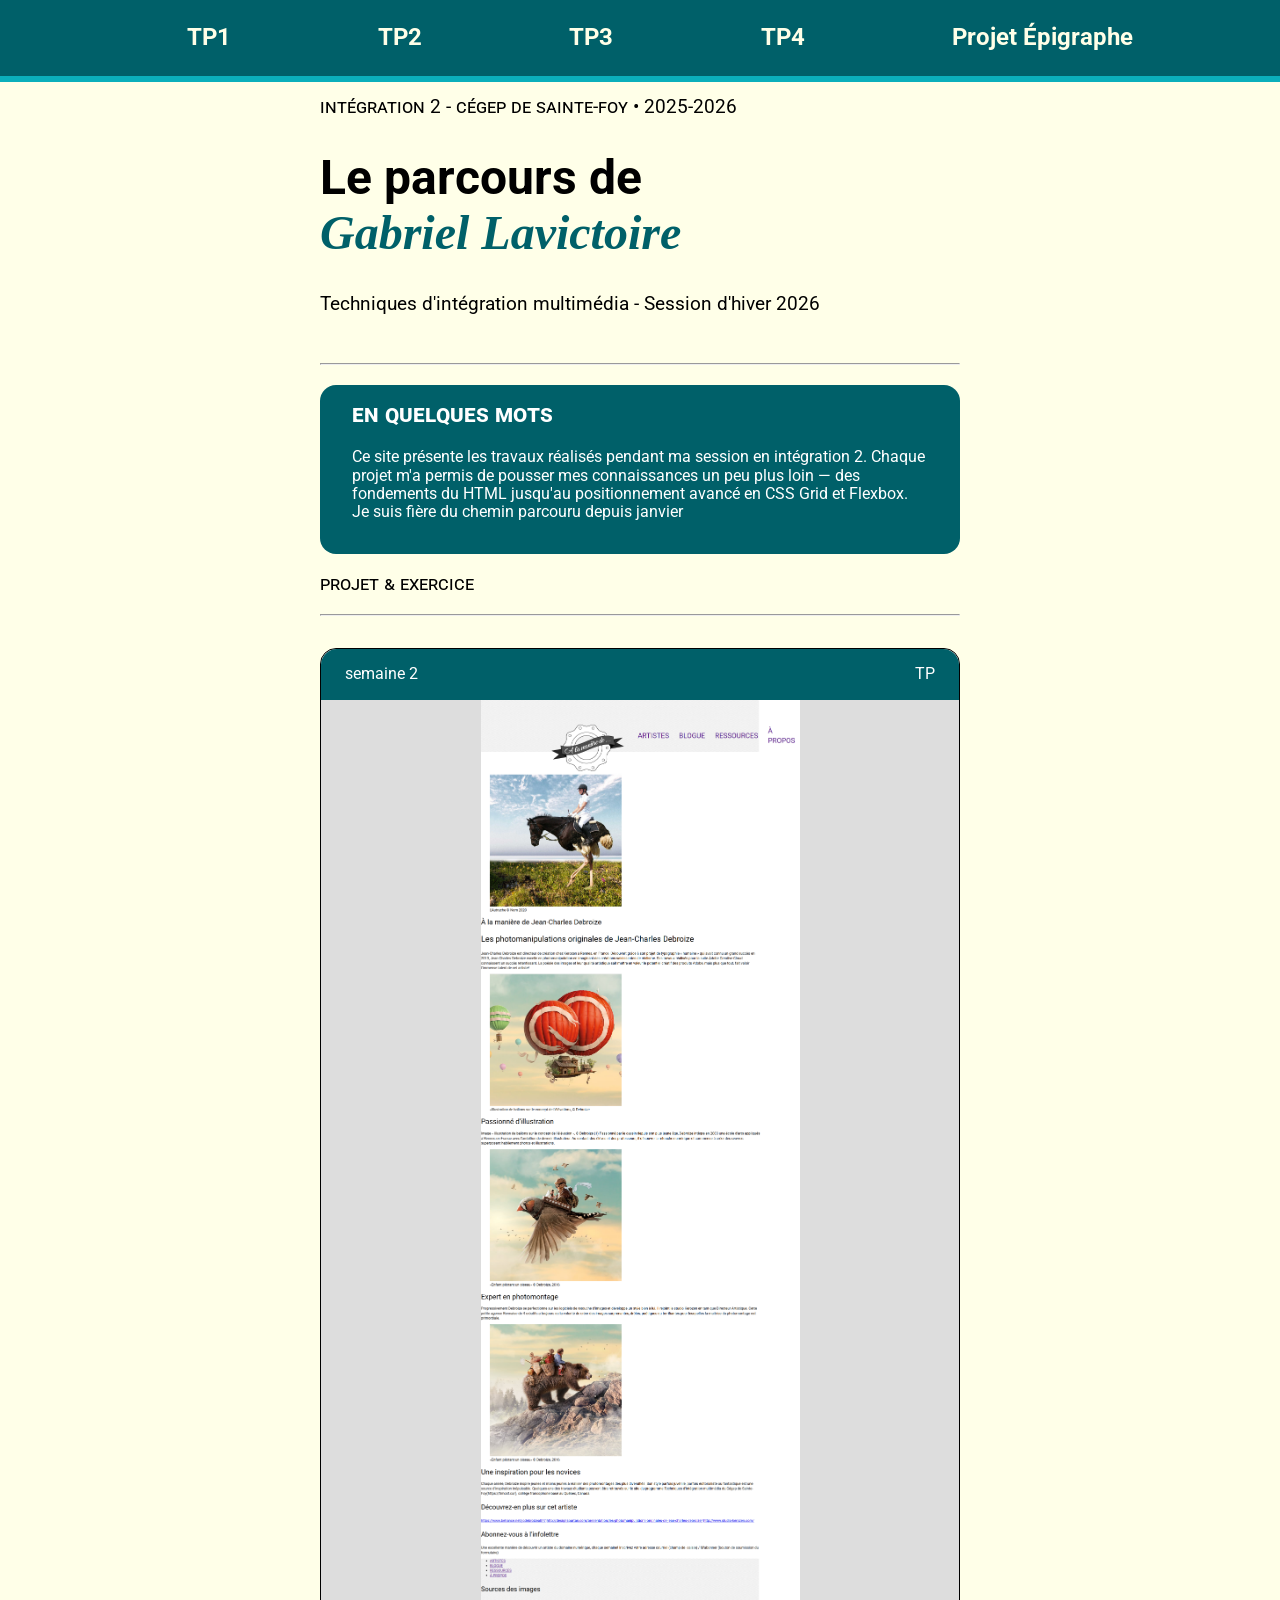
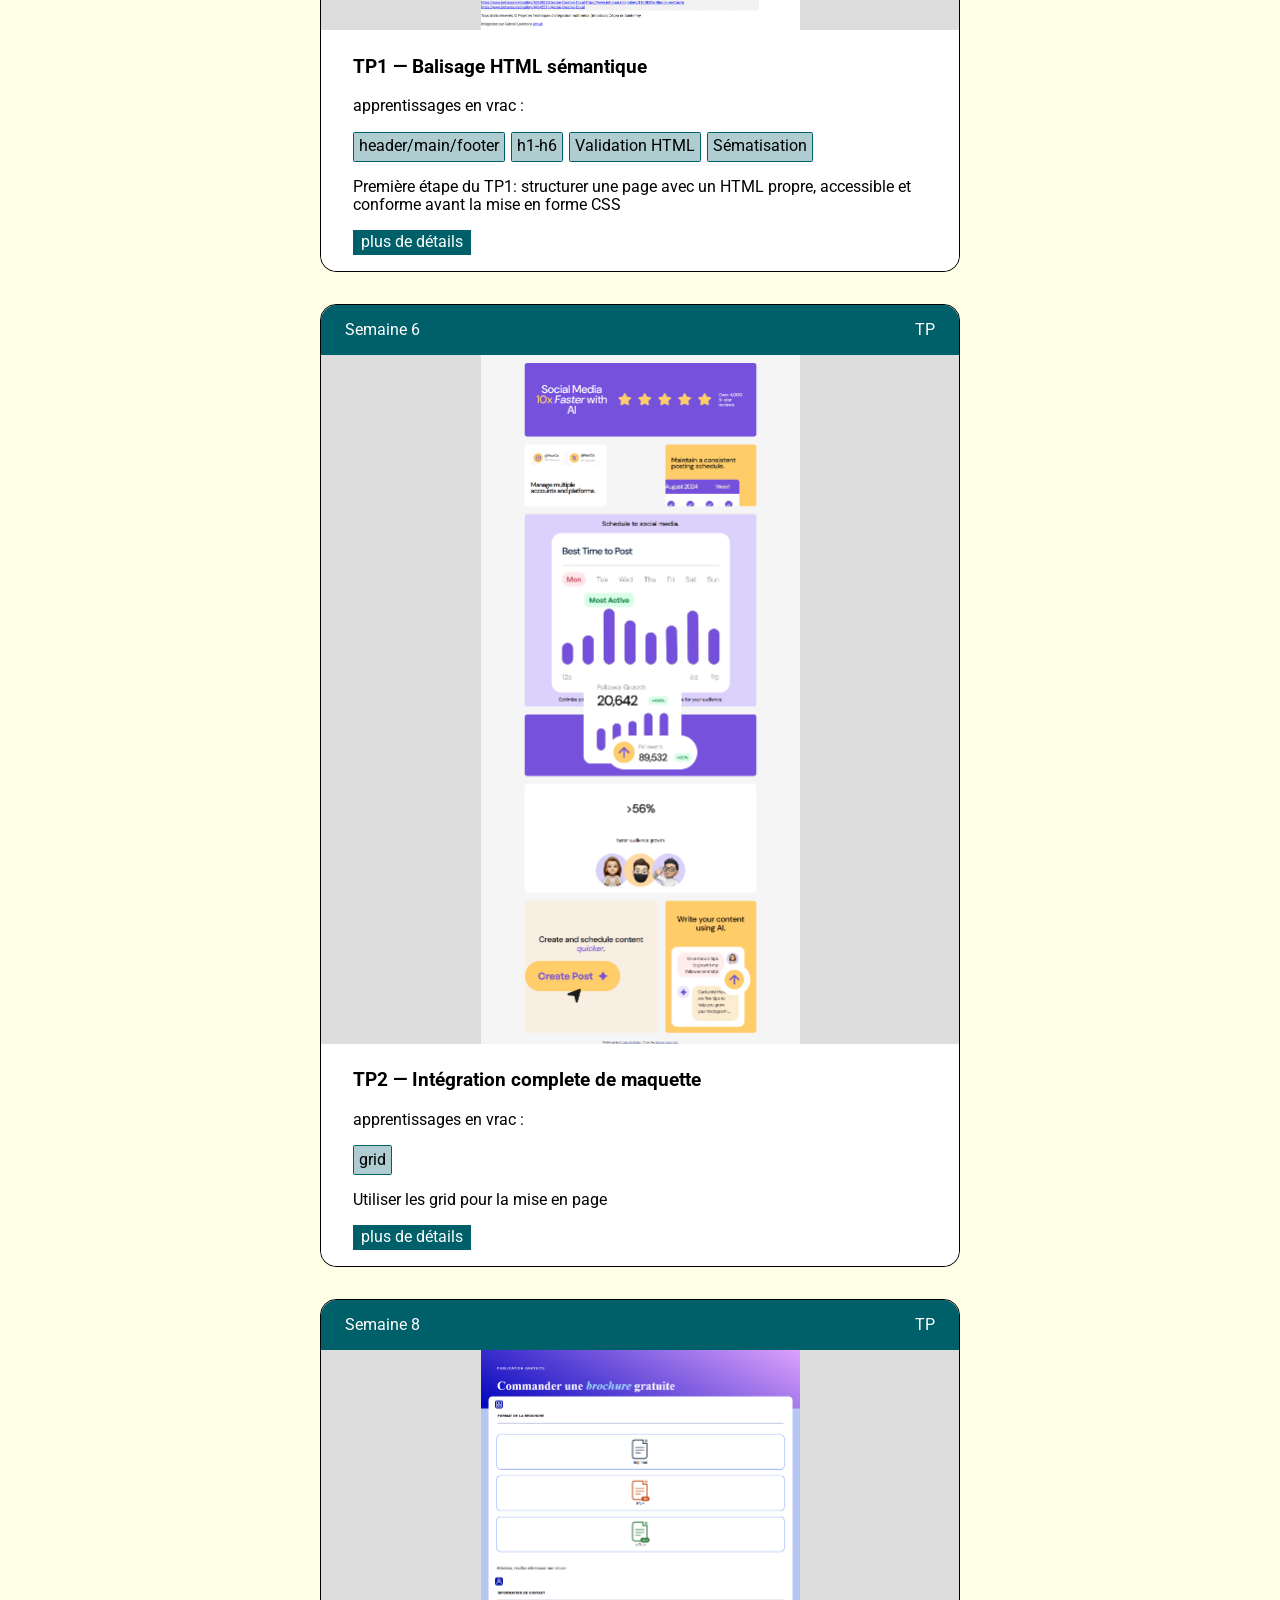
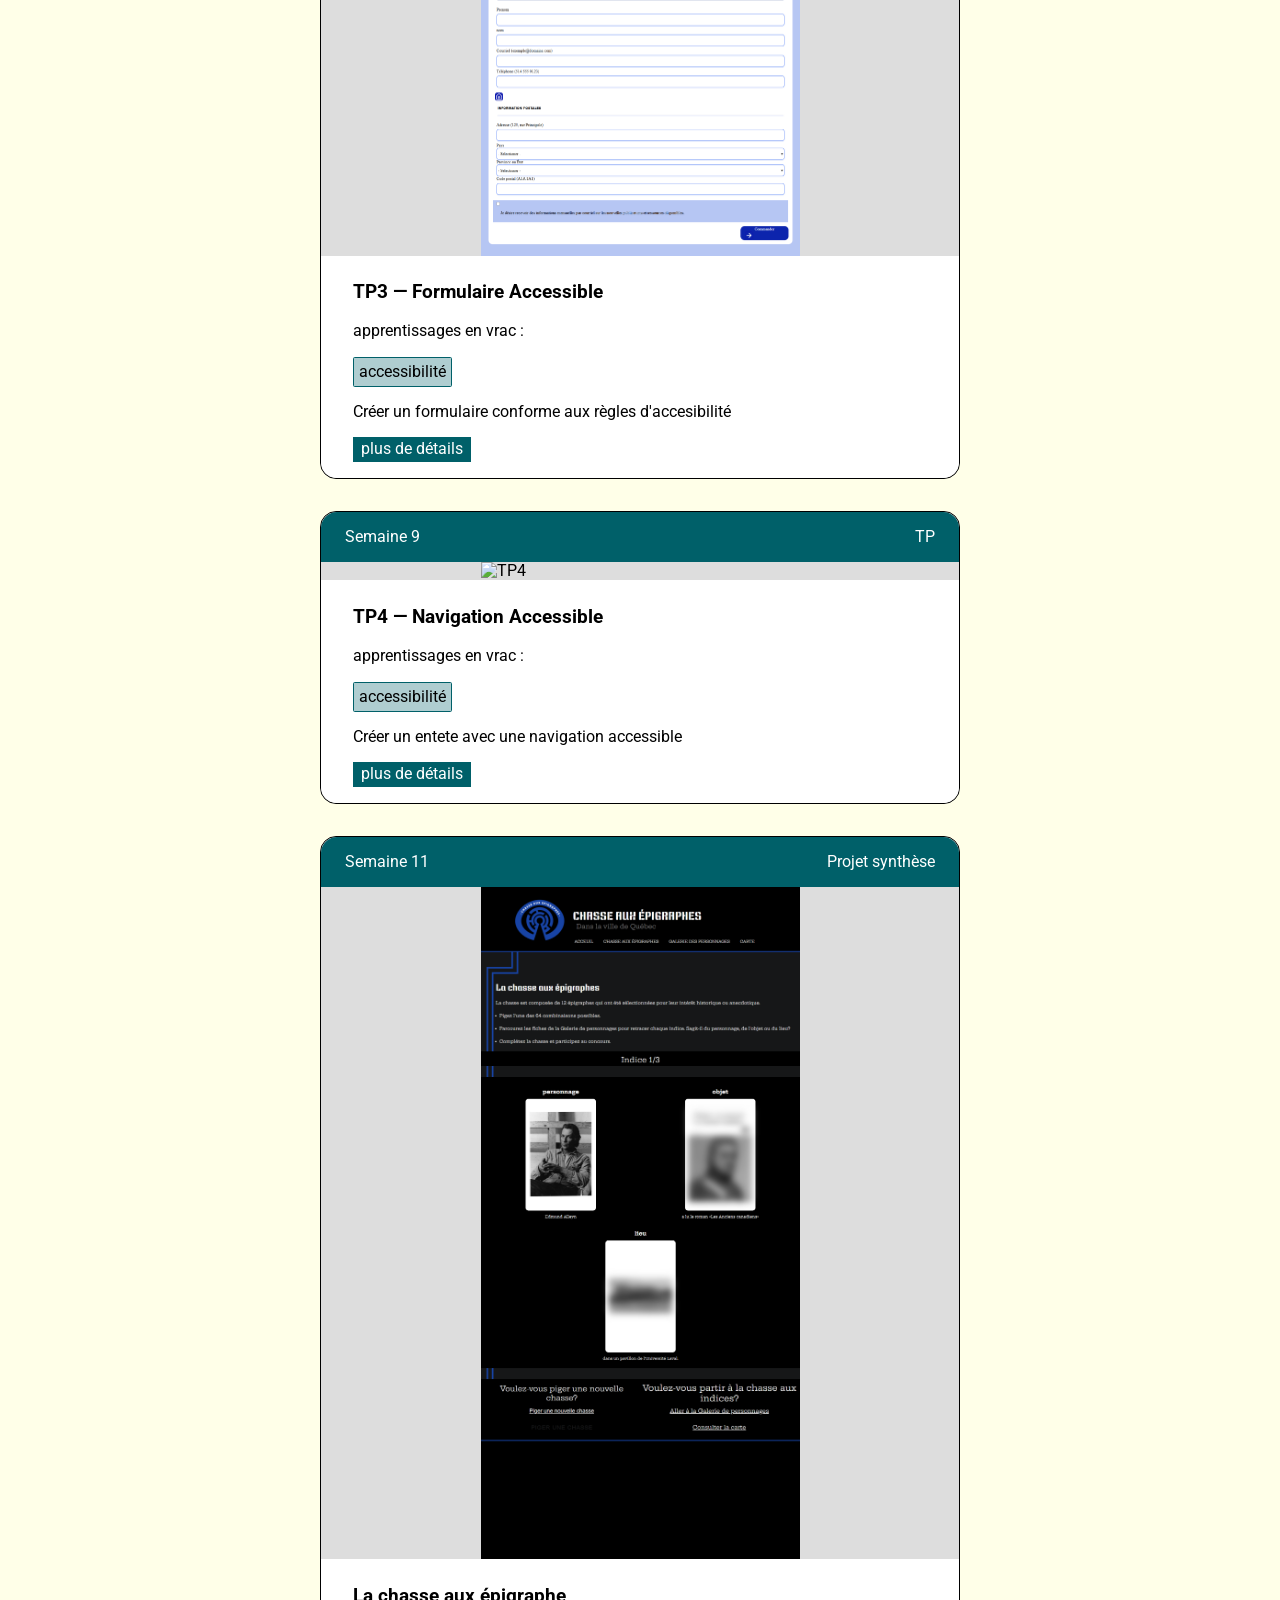
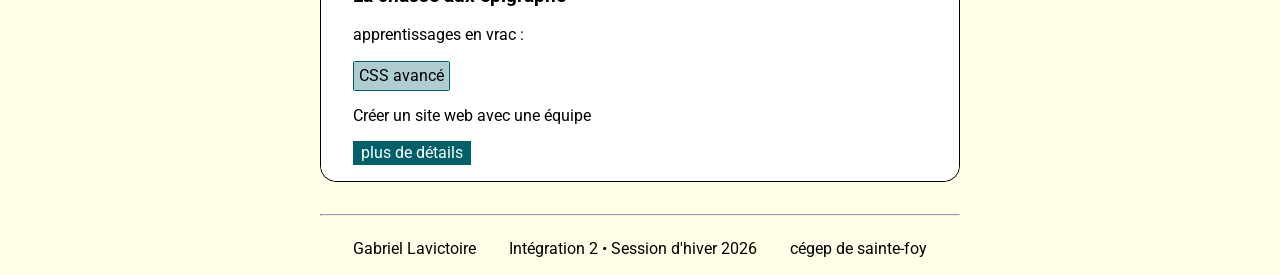
==== commit 03798962: "Finale" ====
--- a/Blog/index.html
+++ b/Blog/index.html
@@ -5,27 +5,25 @@
     <meta name="viewport" content="width=device-width, initial-scale=1.0">
     <title>Portfolio de Gab Lav</title>
     <link rel="stylesheet" href="css/style.css">
+    <link rel="stylesheet" href="css/normalize.css">
 </head>
 <body>
     <header>
         <nav class="navigation_portfolio">
-            <ul>
-                <li>
-                    <a class="lien-travaux" href="#">Travaux</a>
-                    <ul>
-                        <li><a class="menu-exercice" href="#tp1" class="exercice">TP1</a></li>
-                        <li><a class="menu-exercice" href="#tp2" class="exercice">TP2</a></li>
-                        <li><a class="menu-exercice" href="#tp3" class="exercice">TP3</a></li>
-                        <li><a class="menu-exercice" href="#tp4" class="exercice">TP4</a></li>
-                        <li><a class="menu-exercice" href="#epigraphe" class="exercice">Projet Épigraphe</a></li>
-                    </ul>
-                </li> 
+            <ul class="menu-exercice">
+                <li><a href="#tp1" class="exercice">TP1</a></li>
+                <li><a href="#tp2" class="exercice">TP2</a></li>
+                <li><a href="#tp3" class="exercice">TP3</a></li>
+                <li><a href="#tp4" class="exercice">TP4</a></li>
+                <li><a href="#epigraphe" class="exercice">Projet Épigraphe</a></li>
             </ul>
         </nav>
-        <p class="kicker">intégration 2 - cégep de sainte-foy • 2025 - 2026</p>
-        <h1 class="titre">Le parcours de Gabriel Lavictoire</h1>
-        <p class="programme">Techniques d'intégration multimédia - Session d'hiver 2026</p>
-        <hr class="separateur">
+        <div class="header__titre">
+            <p class="kicker">intégration 2 - cégep de sainte-foy • 2025-2026</p>
+            <h1 class="titre">Le parcours de <span class="nom">Gabriel Lavictoire</span></h1>
+            <p class="programme">Techniques d'intégration multimédia - Session d'hiver 2026</p>
+            <hr>
+        </div>
     </header>
     <main>
         <div class="explication">
@@ -33,6 +31,7 @@
             <p class="explication__texte">Ce site présente les travaux réalisés pendant ma session en intégration 2. Chaque projet m'a permis de pousser mes connaissances un peu plus loin — des fondements du HTML jusqu'au positionnement avancé en CSS Grid et Flexbox. Je suis fière du chemin parcouru depuis janvier</p>
         </div>
         <p class="projet-et-exercices">projet & exercice</p>
+        <hr>
         <div class="contenue" id="tp1">
             <div class="mini-entete">
                 <p class="semaine">semaine 2</p>
@@ -41,29 +40,29 @@
             <img class="image__exercice" src="../images/screencapture-127-0-0-1-5501-2026-05-16-16_55_43.png" alt="TP1">
             <div class="section__exercice">
                 <h3 class="titre__exercice">TP1 — Balisage HTML sémantique</h3>
-                <p class="apprentissage">apprentissages en vrac :</p>
-                <div class="boite__apprentissage">header/main/footer</div> <div class="boite_apprentissage">h1-h6</div> <div class="boite_apprentissage">Validation HTML</div> <div class="boite_apprentissage">Sématisation</div>
+                <p class="apprentissage-vrac">apprentissages en vrac :</p>
+                <div class="boite__apprentissage">
+                    <div class="apprentissage">header/main/footer</div> <div class="apprentissage">h1-h6</div> <div class="apprentissage">Validation HTML</div> <div class="apprentissage">Sématisation</div>
+                </div>
                 <p class="description">Première étape du TP1: structurer une page avec un HTML propre, accessible et conforme avant la mise en forme CSS</p>
                 <button class="details" command="show-modal" commandfor="detail__tp1">plus de détails</button>
 
-                <dialog id="detail__tp1">
-                    <p class="detail__semaine">
-                        Semaine 2
-                    </p>
-                    <p class="detail__categorie">
-                        Tp
-                    </p>
+                <dialog class="dialog" id="detail__tp1">
+                    <div class="detail">
+                        <p class="detail__semaine">Semaine 2</p>
+                        <p class="detail__categorie">Tp</p>
+                    </div>
                     <h1 class="detail__titre_exercice">TP1 — Balisage HTML sémantique</h1>
                     <p class="detail__mise">Mise en place des outils et des methodes de travail avant le demarrage des projet du cours</p>
                     <div class="detail__dif">
                         <h2 class="dif__titre">ce qui était difficile</h2>
                         <p class="dif__desc">Après un mois de congé, j'avais de la difficulté à me souvenir comment le CSS fonctione</p>
                     </div>
-                    <di class="detail__fiere">
+                    <div class="detail__fiere">
                         <h2 class="fiere__titre">ce dont je suis fière</h2>
                         <p class="fiere__desc">Je suis très fière du HTML</p>
-                        <button class="fermer" commandfor="detail__tp1" command="close">Fermer</button>
-                    </div>
+                    </div>
+                    <button class="fermer" commandfor="detail__tp1" command="close">Fermer</button>
                 </dialog>
             </div>
         </div>
@@ -72,32 +71,32 @@
                 <p class="semaine">Semaine 6</p>
                 <div class="categorie">TP</div>
             </div>
-            <img class="image_exercice" src="../images/screencapture-127-0-0-1-5501-2026-05-16-16_59_31.png" alt="TP2">
-            <div class="section_exercice">
-                <h3 class="titre_exercice">TP2 — Intégration complete de maquette</h3>
-                <p class="apprentissage">apprentissages en vrac :</p>
-                <div class="boite__apprentissage">grid</div>
+            <img class="image__exercice" src="../images/screencapture-127-0-0-1-5501-2026-05-16-16_59_31.png" alt="TP2">
+            <div class="section__exercice">
+                <h3 class="titre__exercice">TP2 — Intégration complete de maquette</h3>
+                <p class="apprentissage-vrac">apprentissages en vrac :</p>
+                <div class="boite__apprentissage">
+                    <div class="apprentissage">grid</div>
+                </div>
                 <p class="description">Utiliser les grid pour la mise en page</p>
                 <button class="details" command="show-modal" commandfor="detail__tp2">plus de détails</button>
 
-                <dialog id="detail__tp2">
-                    <p class="detail__semaine">
-                        Semaine 6
-                    </p>
-                    <p class="detail__categorie">
-                        Tp
-                    </p>
+                <dialog class="dialog" id="detail__tp2">
+                    <div class="detail">
+                        <p class="detail__semaine">Semaine 6</p>
+                        <p class="detail__categorie">Tp</p>
+                    </div>
                     <h1 class="detail__titre_exercice">TP2 — Intégration complete de maquette</h1>
                     <p class="detail__mise">Mise en place des outils et des methodes de travail avant le demarrage des projet du cours</p>
                     <div class="detail__dif">
                         <h2 class="dif__titre">ce qui était difficile</h2>
                         <p class="dif__desc">Les grids ont été le plus compliqué, je ne comprennais pas comments ils fonctionnais</p>
                     </div>
-                    <di class="detail__fiere">
+                    <div class="detail__fiere">
                         <h2 class="fiere__titre">ce dont je suis fière</h2>
                         <p class="fiere__desc">Je suis fière de comment j'ai intégrer le code dans les div</p>
-                        <button class="fermer" commandfor="detail__tp2" command="close">Fermer</button>
-                    </div>
+                    </div>
+                    <button class="fermer" commandfor="detail__tp2" command="close">Fermer</button>
                 </dialog>
             </div>
         </div>
@@ -106,32 +105,32 @@
                 <p class="semaine">Semaine 8</p>
                 <div class="categorie">TP</div>
             </div>
-            <img class="image_exercice" src="../images/screencapture-127-0-0-1-5501-2026-05-16-17_03_01.png" alt="TP3 ">
-            <div class="section_exercice">
-                <h3 class="titre_exercice">TP3 — Formulaire Accessible</h3>
-                <p class="apprentissage">apprentissages en vrac :</p>
-                <div class="boite__apprentissage">accessibilité</div>
+            <img class="image__exercice" src="../images/screencapture-127-0-0-1-5501-2026-05-16-17_03_01.png" alt="TP3 ">
+            <div class="section__exercice">
+                <h3 class="titre__exercice">TP3 — Formulaire Accessible</h3>
+                <p class="apprentissage-vrac">apprentissages en vrac :</p>
+                <div class="boite__apprentissage">
+                    <div class="apprentissage">accessibilité</div>
+                </div>
                 <p class="description">Créer un formulaire conforme aux règles d'accesibilité</p>
                 <button class="details" command="show-modal" commandfor="detail__tp3">plus de détails</button>
 
-                <dialog id="detail__tp3">
-                    <p class="detail__semaine">
-                        Semaine 8
-                    </p>
-                    <p class="detail__categorie">
-                        Tp
-                    </p>
+                <dialog class="dialog" id="detail__tp3">
+                    <div class="detail">
+                        <p class="detail__semaine">Semaine 8</p>
+                        <p class="detail__categorie">Tp</p>
+                    </div>
                     <h1 class="detail__titre_exercice">TP3 — Formulaire Accessible</h1>
                     <p class="detail__mise">Mise en place des outils et des methodes de travail avant le demarrage des projet du cours</p>
                     <div class="detail__dif">
                         <h2 class="dif__titre">ce qui était difficile</h2>
                         <p class="dif__desc">La grandeur des symbols, la longeur des input et trouver des couleurs qui se contrast très bien</p>
                     </div>
-                    <di class="detail__fiere">
+                    <div class="detail__fiere">
                         <h2 class="fiere__titre">ce dont je suis fière</h2>
                         <p class="fiere__desc">Le  mot brochure qui est différent des autres dans la même phrase, les icone intégrer dans les radios</p>
-                        <button class="fermer" commandfor="detail__tp3" command="close">Fermer</button>
-                    </div>
+                    </div>
+                    <button class="fermer" commandfor="detail__tp3" command="close">Fermer</button>
                 </dialog>
             </div>
         </div>
@@ -140,32 +139,32 @@
                 <p class="semaine">Semaine 9</p>
                 <div class="categorie">TP</div>
             </div>
-            <img class="image_exercice" src="../images/screencapture-127-0-0-1-5501-TP4-kampadejo-index-html-2026-05-16-17_06_20.png" alt="TP4">
-            <div class="section_exercice">
-                <h3 class="titre_exercice">TP4 — Navigation Accessible</h3>
-                <p class="apprentissage">apprentissages en vrac :</p>
-                <div class="boite__apprentissage">accessibilité</div>
+            <img class="image__exercice" src="../images/screencapture-127-0-0-1-5501-TP4-kampadejo-index-html-2026-05-16-17_06_20.png" alt="TP4">
+            <div class="section__exercice">
+                <h3 class="titre__exercice">TP4 — Navigation Accessible</h3>
+                <p class="apprentissage-vrac">apprentissages en vrac :</p>
+                <div class="boite__apprentissage">
+                    <div class="apprentissage">accessibilité</div>
+                </div>
                 <p class="description">Créer un entete avec une navigation accessible</p>
                 <button class="details" command="show-modal" commandfor="detail__tp4">plus de détails</button>
 
-                <dialog id="detail__tp4">
-                    <p class="detail__semaine">
-                        Semaine 9
-                    </p>
-                    <p class="detail__categorie">
-                        Tp
-                    </p>
+                <dialog class="dialog" id="detail__tp4">
+                    <div class="detail">
+                        <p class="detail__semaine">Semaine 9</p>
+                        <p class="detail__categorie">Tp</p>
+                    </div>
                     <h1 class="detail__titre_exercice">TP4 — Navigation Accessible</h1>
                     <p class="detail__mise">Mise en place des outils et des methodes de travail avant le demarrage des projet du cours</p>
                     <div class="detail__dif">
                         <h2 class="dif__titre">ce qui était difficile</h2>
                         <p class="dif__desc">J'ai pas trouvé grand chose qui était difficile</p>
                     </div>
-                    <di class="detail__fiere">
+                    <div class="detail__fiere">
                         <h2 class="fiere__titre">ce dont je suis fière</h2>
                         <p class="fiere__desc">La navigation accessible</p>
-                        <button class="fermer" commandfor="detail__tp4" command="close">Fermer</button>
-                    </div>
+                    </div>
+                    <button class="fermer" commandfor="detail__tp4" command="close">Fermer</button>
                 </dialog>
             </div>
         </div>
@@ -174,35 +173,44 @@
                 <p class="semaine">Semaine 11</p>
                 <div class="categorie">Projet synthèse</div>
             </div>
-            <img class="image_exercice" src="../images/screencapture-127-0-0-1-5502-html-chasse-html-2026-05-16-17_10_25.png" alt="Projet d'équipe La chasse aux épigraphe">
-            <div class="section_exercice">
-                <h3 class="titre_exercice">La chasse aux épigraphe</h3>
-                <p class="apprentissage">apprentissages en vrac :</p>
-                <div class="boite__apprentissage">CSS avancé</div>
+            <img class="image__exercice" src="../images/screencapture-127-0-0-1-5502-html-chasse-html-2026-05-16-17_10_25.png" alt="Projet d'équipe La chasse aux épigraphe">
+            <div class="section__exercice">
+                <h3 class="titre__exercice">La chasse aux épigraphe</h3>
+                <p class="apprentissage-vrac">apprentissages en vrac :</p>
+                <div class="boite__apprentissage">
+                    <div class="apprentissage">CSS avancé</div>
+                </div>
                 <p class="description">Créer un site web avec une équipe</p>
                 <button class="details" command="show-modal" commandfor="detail__epi">plus de détails</button>
 
-                <dialog id="detail__epi">
-                    <p class="detail__semaine">
-                        Semaine 11
-                    </p>
-                    <p class="detail__categorie">
-                        Projet synthèse
-                    </p>
+                <dialog class="dialog" id="detail__epi">
+                    <div class="detail">
+                        <p class="detail__semaine">Semaine 11</p>
+                        <p class="detail__categorie">Projet synthèse</p>
+                    </div>
                     <h1 class="detail__titre_exercice">La chasse aux épigraphe</h1>
                     <p class="detail__mise">Mise en place des outils et des methodes de travail avant le demarrage des projet du cours</p>
                     <div class="detail__dif">
                         <h2 class="dif__titre">ce qui était difficile</h2>
                         <p class="dif__desc">Les capsules d'images et la position en Utilisant un grid-area</p>
                     </div>
-                    <di class="detail__fiere">
+                    <div class="detail__fiere">
                         <h2 class="fiere__titre">ce dont je suis fière</h2>
                         <p class="fiere__desc">Je suis très fière de comment la page resemblait à la fin du projet</p>
-                        <button class="fermer" commandfor="detail__epi" command="close">Fermer</button>
-                    </div>
+                    </div>
+                    <button class="fermer" commandfor="detail__epi" command="close">Fermer</button>
                 </dialog>
             </div>
         </div>
     </main>
+    <footer>
+        <hr>
+        <div class="info">
+            <p>Gabriel Lavictoire</p>
+            <p>Intégration 2 • Session d'hiver 2026</p>
+            <p>cégep de sainte-foy</p>
+        </div>
+        
+    </footer>
 </body>
 </html>
--- a/Blog/css/style.css
+++ b/Blog/css/style.css
@@ -0,0 +1,256 @@
+@import url('https://fonts.googleapis.com/css2?family=Roboto:ital,wght@0,100..900;1,100..900&display=swap');
+
+body {
+    background-color: #FFFFE8;
+    font-family: "Roboto";
+}
+
+/* NAVIGATION*/
+
+.navigation_portfolio {
+    position: fixed;
+    top: 0;
+    left: 0;
+    width: 100%;
+    z-index: 1000;
+    background-color: #006069;
+    border-bottom: .4rem solid #0bafbb;
+}
+
+.menu-exercice {
+    list-style: none;
+    display: flex;
+    flex-direction: row;
+    justify-content: space-evenly;
+    font-size: 1.5rem;
+    font-weight: 700;
+}
+
+.exercice {
+    text-decoration: none;
+    color: #FFFFE8;
+}
+
+.exercice:hover {
+    text-decoration: underline;
+    color: #C0D2FF;
+}
+
+/* HEADER */
+
+.header__titre {
+    margin-top: 6rem;
+    margin-left: 20rem;
+    margin-right: 20rem;
+}
+
+.kicker {
+    font-size: larger;
+    font-variant: small-caps;
+}
+
+.titre {
+    font-size: 3rem;
+}
+
+.titre .nom {
+    display: block;
+}
+
+.nom {
+    font-style: italic;
+    color: #006069;
+    font-family: 'Times New Roman', Times, serif;
+}
+
+.programme {
+    font-size: 1.2rem;
+    margin-bottom: 3rem;
+}
+
+
+/* CONTENUE */
+
+main {
+    margin-left: 20rem;
+    margin-right: 20rem;
+}
+
+
+.explication {
+    background-color: #006069;
+    color: #FFF;
+    border-radius: 1rem;
+}
+
+.explication__titre {
+    padding-top: 1rem;
+    padding-left: 2rem;
+    font-variant: small-caps;
+}
+
+.explication__texte {
+    padding-left: 2rem;
+    padding-bottom: 2rem;
+    padding-right: 2rem;
+}
+
+.projet-et-exercices {
+    font-size: larger;
+    font-variant: small-caps;
+}
+
+/* BOITE */ 
+
+.contenue {
+    background-color: rgb(221, 221, 221);
+    margin-bottom: 2rem;
+    margin-top: 2rem;
+    border: .1rem solid;
+    border-radius: 1rem;
+}
+
+.mini-entete {
+    background-color: #006069;
+    color: #FFF;
+    display: flex;
+    padding-left: 1.5rem;
+    padding-right: 1.5rem;
+    justify-content: space-between;
+    border-top-left-radius: 1rem;
+    border-top-right-radius: 1rem;
+}
+
+.categorie {
+    margin-top: 1rem;
+}
+
+.image__exercice {
+    display: block;
+    margin-left: auto;
+    margin-right: auto;
+    width: 50%;
+}
+
+.section__exercice {
+    background-color: #FFF;
+    border-bottom-left-radius: 1rem;
+    border-bottom-right-radius: 1rem;
+    padding-left: 2rem;
+    padding-top: .5rem;
+    padding-bottom: 1rem;
+}
+
+.boite__apprentissage {
+    display: flex;
+    flex-direction: row;
+    justify-content: left;
+    
+}
+
+.apprentissage {
+    margin-right: .4rem;
+    background-color: rgba(0, 96, 105, 0.315);
+    border-radius: .1rem;
+    border: .1rem solid #006069;
+    padding: .3rem;
+}
+
+.details {
+    background-color: #006069;
+    color: #FFF;
+    border-color: transparent;
+}
+
+.details:hover {
+    background-color: #C0D2FF;
+    color: black;
+}
+
+/* DANS DETAILS */
+
+.dialog {
+    border-radius: 1rem;
+    border-color: transparent;
+    background-color: #FFFFE8;
+}
+
+.dialog::backdrop {
+    background-color: rgba(0, 0, 0, 0.5);
+}
+
+.detail {
+    display: flex;
+    flex-direction: row;
+    justify-content: space-between;
+}
+
+.detail__categorie {
+    border: .1rem solid;
+    border-radius: 1rem;
+    padding: .5rem;
+    background-color: #006069;
+    color: #FFF;
+}
+
+.detail__dif {
+    background-color: #f1f1d7;
+    border: .2rem solid #c5c5a4;
+    padding-left: 1rem;
+    margin-bottom: 1rem;
+}
+
+.dif__titre {
+    font-size: 2rem;
+    font-weight: 900;
+    font-variant: small-caps;
+    color: rgb(189, 5, 5);
+}
+
+.dif__desc {
+    font-size: 1.2rem;
+}
+
+.detail__fiere {
+    background-color: #f1f1d7;
+    border: .2rem solid #c5c5a4;
+    padding-left: 1rem;
+}
+
+.fiere__titre {
+    font-size: 2rem;
+    font-weight: 900;
+    font-variant: small-caps;
+    color: rgb(31, 148, 8);
+}
+
+.fiere__desc {
+    font-size: 1.2rem;
+}
+
+.fermer {
+    background-color: #006069;
+    color: #FFF;
+    margin-top: 1rem;
+    padding: .4rem;
+    border-radius: .8rem;
+    border-color: transparent;
+}
+
+.fermer:hover {
+    background-color: #C0D2FF;
+    color: black;
+}
+
+/* FOOTER */
+
+footer {
+    margin-left: 20rem;
+    margin-right: 20rem;
+}
+
+.info {
+    display: flex;
+    flex-direction: row;
+    justify-content: space-evenly;
+}
